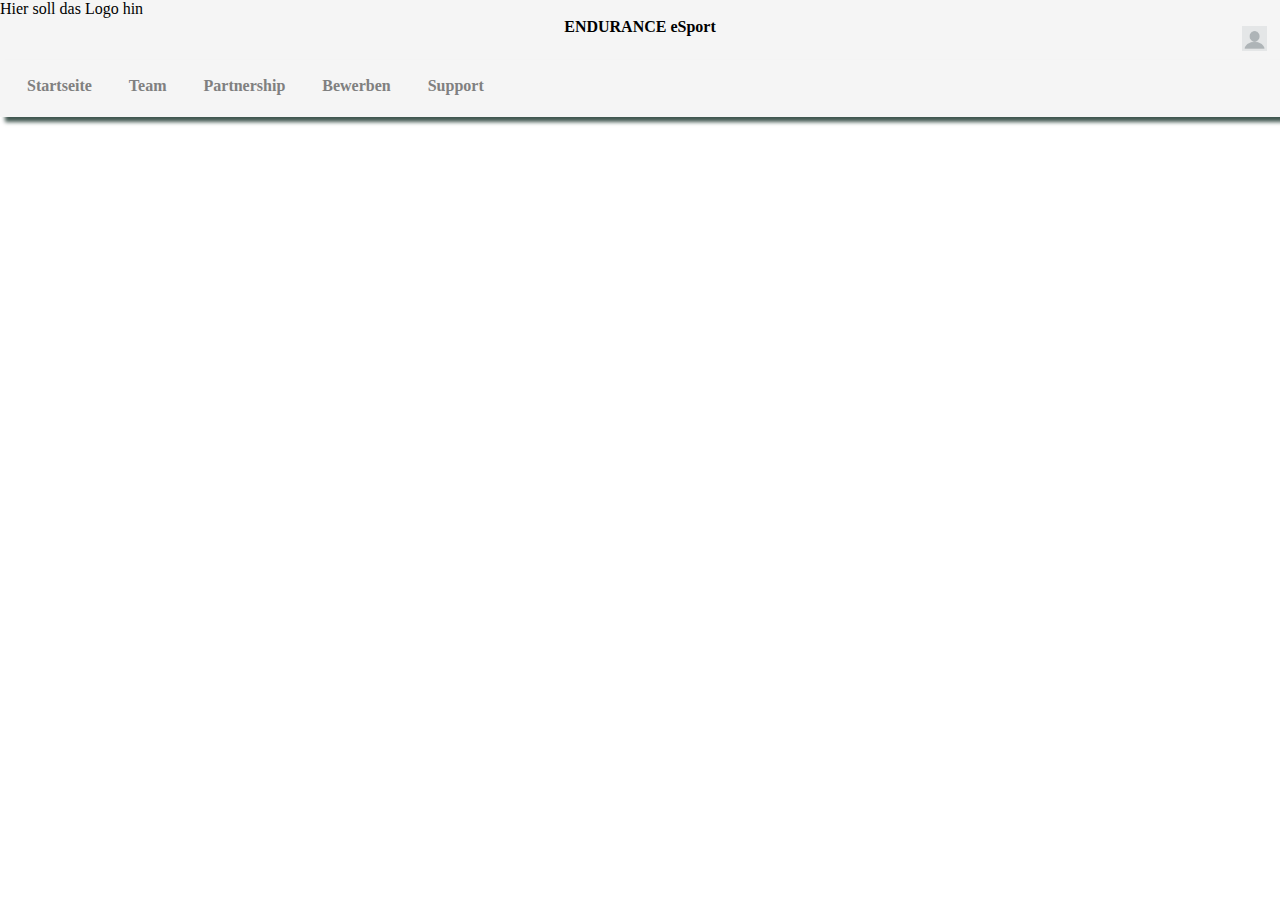
==== bewerben.html @ c7816bdf "." ====
<!DOCTYPE html>
<head lang="de">
    <link rel="stylesheet" href="style.css">
    <title>Endurance Bewerbung</title>
    <meta charset="UTF-8">
</head>
<body>
    <div class="Überschrift"> 
        <p>Hier soll das Logo hin</p>
        <h1 id="EnduranceÜberschrift">ENDURANCE eSport</h1>
        <img id="Profil" src="Profil-Picture.png" alt="Profil">
    </div>
    <ul>
        <table><tr>
        <th><li id="Startseite"><a class="aktiv" href="index.html">Startseite</a></li></th>
        <th><li id="Team"><a class="aktiv" href="team.html">Team</a></li></th>
        <th><li id="Partnership"><a class="aktiv" href="partnership.html">Partnership</a></li></th>
        <th><li id="Bewerben"><a class="aktiv" href="bewerben.html">Bewerben</a></li></th>
        <th><li id="Support"><a class="aktiv" href="support.html">Support</a></li></th>
        </tr></table>
    </ul>
</body>
---- style.css ----
body{
    background-color: white;
    margin: 0;
}
* {
    margin: 0;
    padding: 0;
    border: 0;
    outline: 0;
    font-size: 100%;
    vertical-align: baseline;
    background: transparent;
}
.Überschrift{
    background-color: whitesmoke    ;
    width: 100%;
    height: 7%;
    position: relative;
}
#EnduranceÜberschrift{
    text-align: center;
}
#Profil{
    position: relative;
    margin-left: 97%;
    margin-top: -0.8%;
    margin-bottom: 0.4%;
    width: 2%;
    height: auto;
}
ul{
    list-style-type: none;
    background-color: whitesmoke;
    margin-top: 0%;
    padding: 0;
    width: 100%;
    height: 5%;
    box-shadow: 5px 5px 4px #405750;
    position: relative;
    overflow: auto;
}
li a{
    display: block;
    color: gray;
    padding: 15px 0 0 15px;
    text-decoration: none;
}
#Startseite{
    margin: 0 10px 20px 10px;
}
#Team{
    margin: 0 10px 20px 10px;
}
#Partnership{
    margin: 0 10px 20px 10px;
}
#Bewerben{
    margin: 0 10px 20px 10px;
}
#Support{
    margin: 0 10px 20px 10px;
}
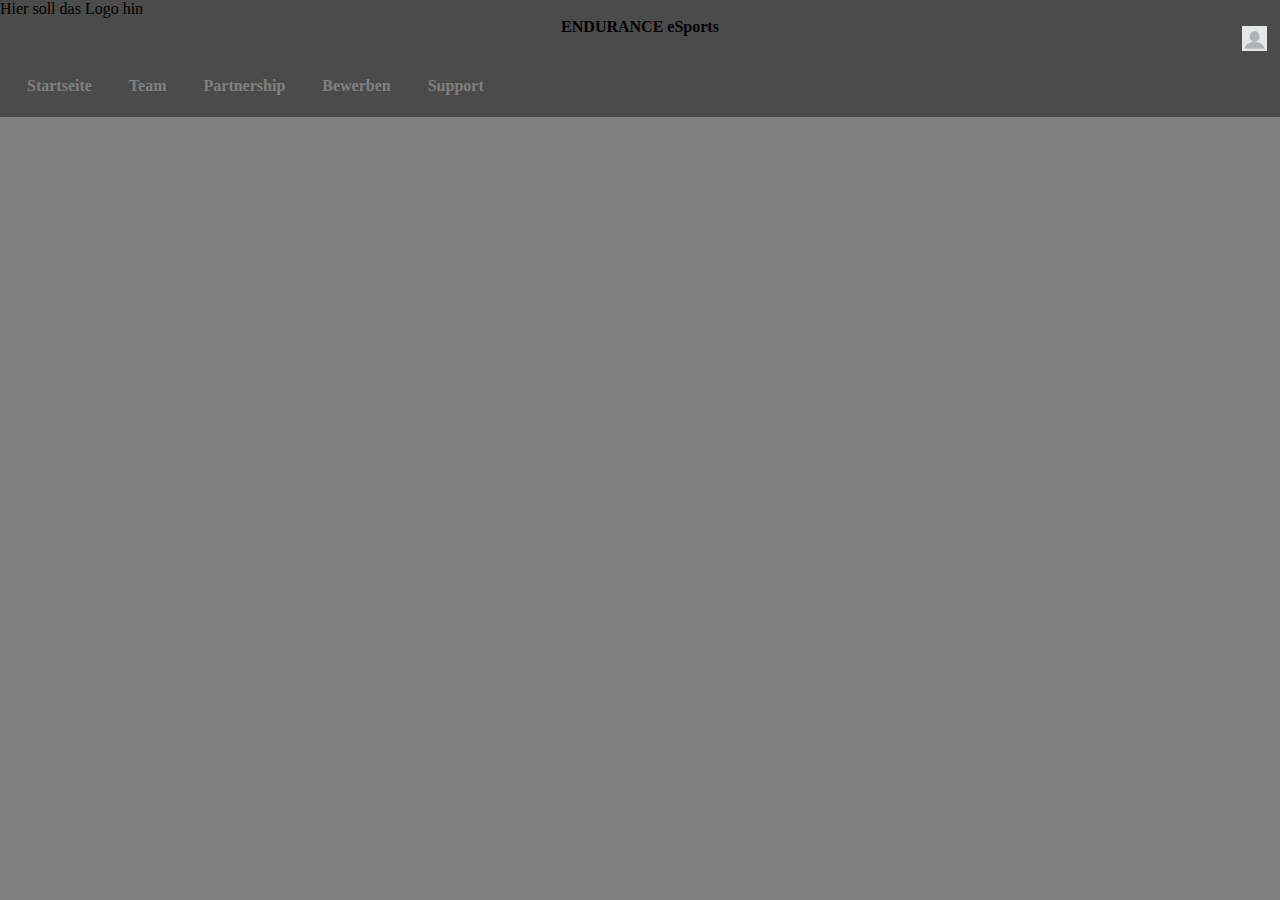
==== commit 71410785: "." ====
--- a/bewerben.html
+++ b/bewerben.html
@@ -1,13 +1,21 @@
 <!DOCTYPE html>
 <head lang="de">
-    <link rel="stylesheet" href="style.css">
-    <title>Endurance Bewerbung</title>
-    <meta charset="UTF-8">
+        <link rel="stylesheet" href="style.css">
+        <link rel="icon" href="end2000.png">
+        <title>Endurance Bewerben</title>
+        <meta charset="UTF-8">
+        <meta name="keywords" content="Gaming, eSport, Mulitgaming, Endurance">
+        <meta name="description" content="Eine Website für Endurance eSport">
+        <meta name="author" content="Tom-Luca Westendorf">
+        <meta name="robots" content="index, follow">
+        <meta name="revisit-after" content="4 month">
+        <meta name="viewport" content="width=device-width, height=device-height, initial-scale=1.0, minimum-scale=1.0">
+        <meta name="google-site-verification" content="vKFxPmnvUQjN7nFaa2XfNOfIGDs4jjRXb7hC9IjEDGo" />
 </head>
 <body>
     <div class="Überschrift"> 
         <p>Hier soll das Logo hin</p>
-        <h1 id="EnduranceÜberschrift">ENDURANCE eSport</h1>
+        <h1 id="EnduranceÜberschrift">ENDURANCE eSports</h1>
         <img id="Profil" src="Profil-Picture.png" alt="Profil">
     </div>
     <ul>
--- a/style.css
+++ b/style.css
@@ -1,6 +1,11 @@
 body{
-    background-color: white;
-    margin: 0;
+    background-color: gray;
+    margin: auto;
+}
+html, body{
+    max-width: 100%;
+    overflow-x: hidden;
+    height: auto!important;
 }
 * {
     margin: 0;
@@ -12,7 +17,7 @@
     background: transparent;
 }
 .Überschrift{
-    background-color: whitesmoke    ;
+    background-color: rgb(75, 75, 75);
     width: 100%;
     height: 7%;
     position: relative;
@@ -30,7 +35,7 @@
 }
 ul{
     list-style-type: none;
-    background-color: whitesmoke;
+    background-color: rgb(75, 75, 75);
     margin-top: 0%;
     padding: 0;
     width: 100%;
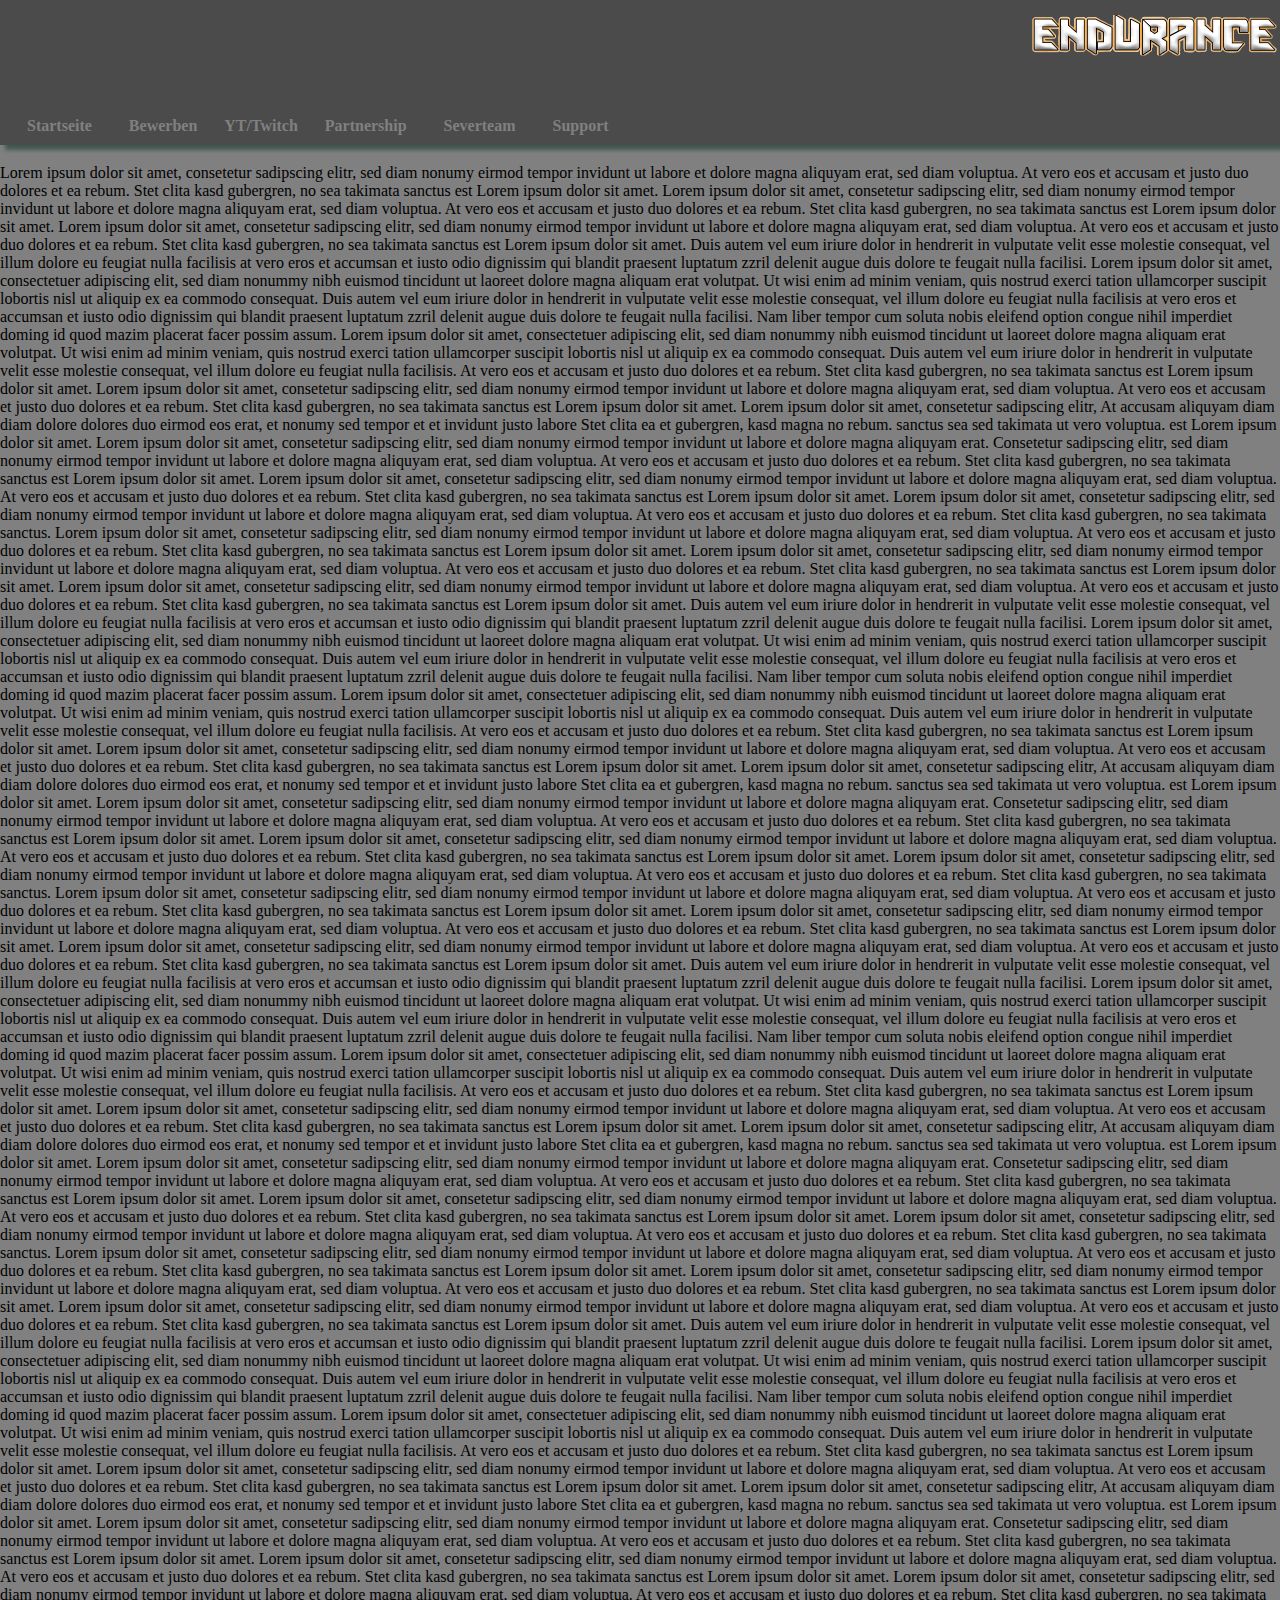
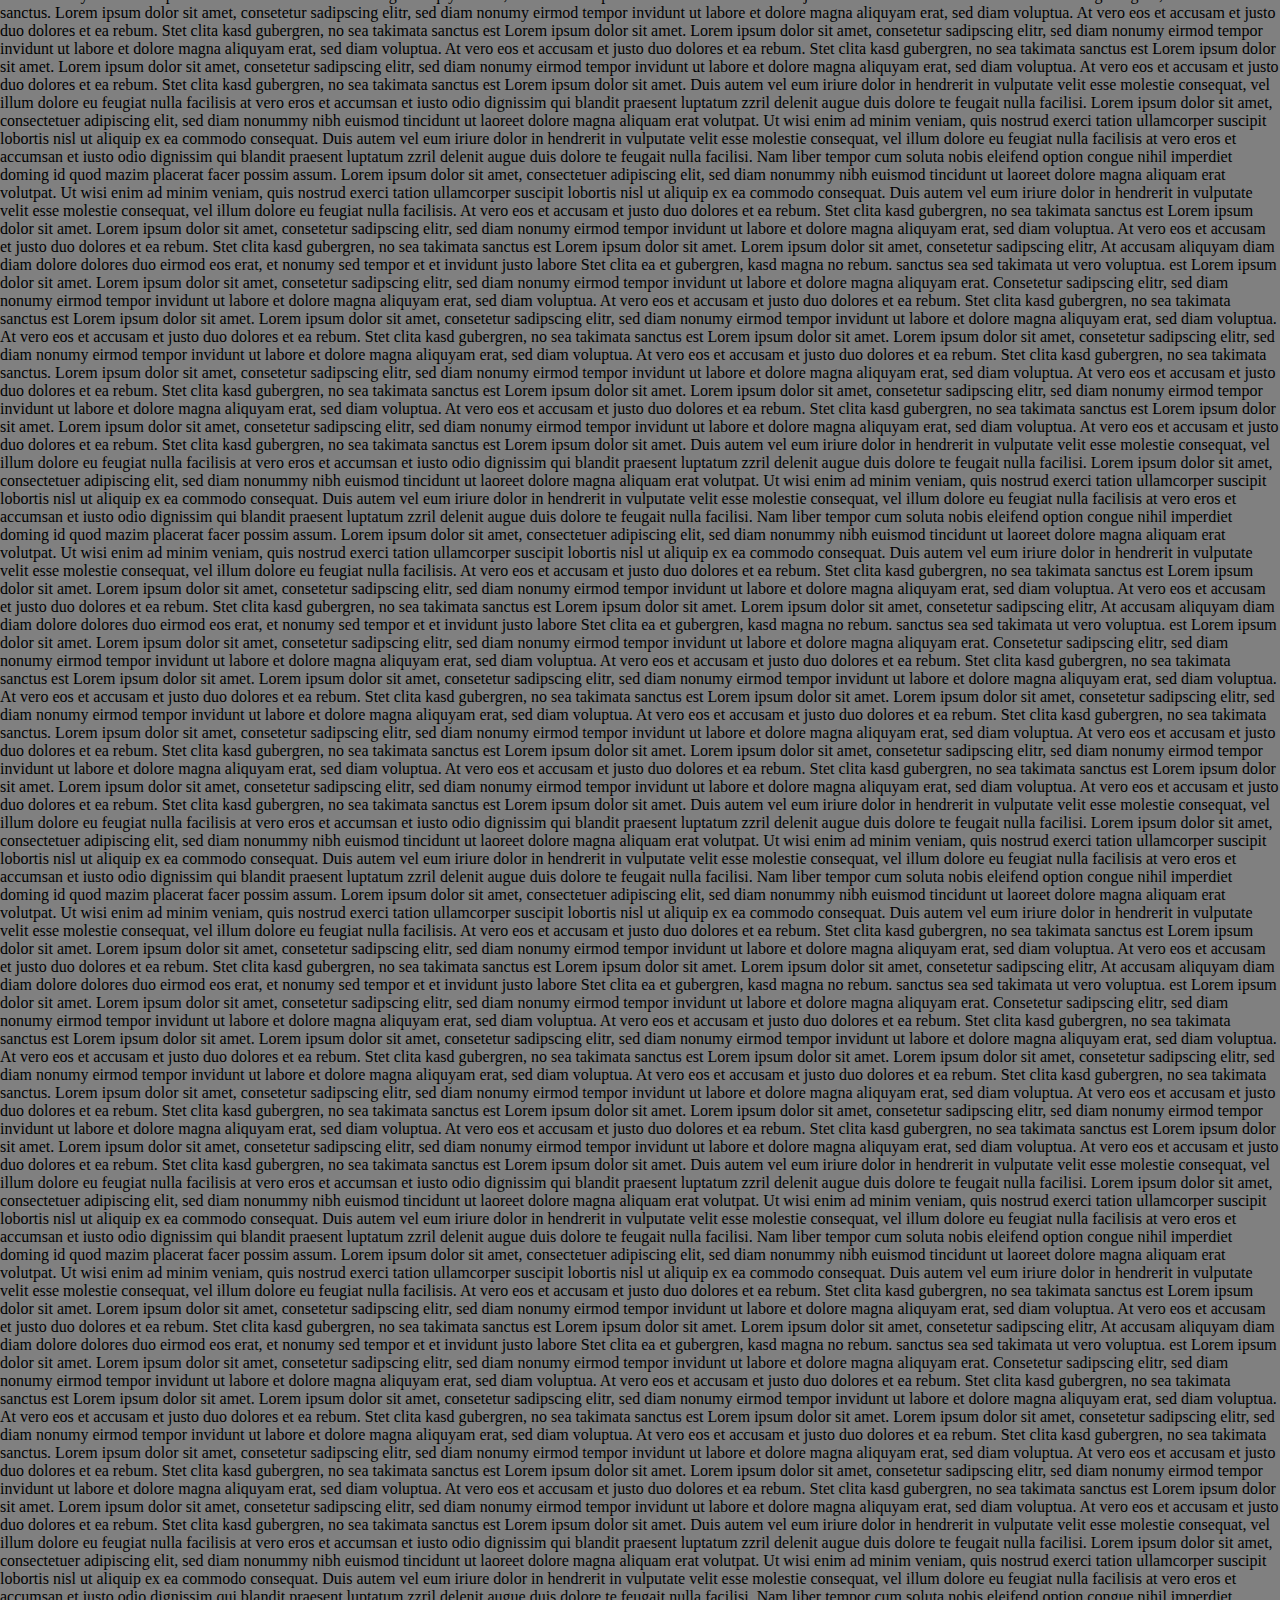
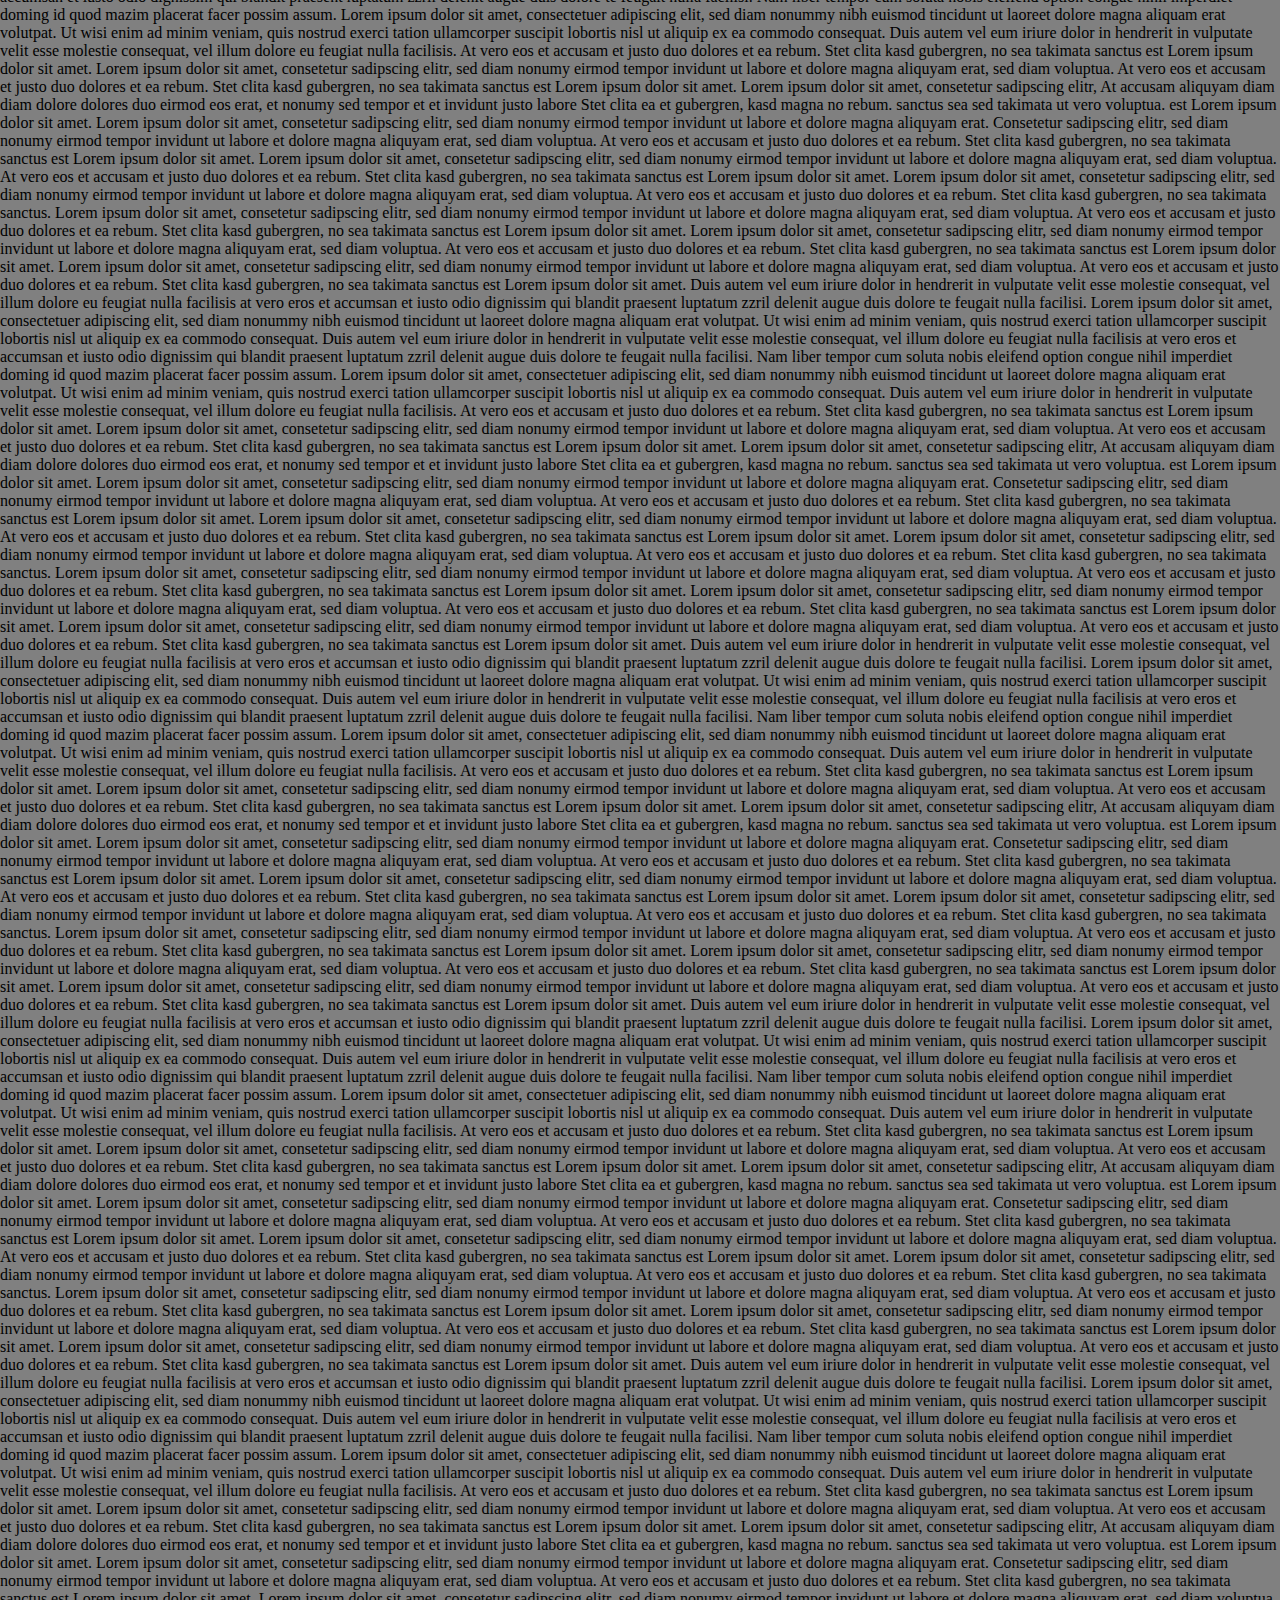
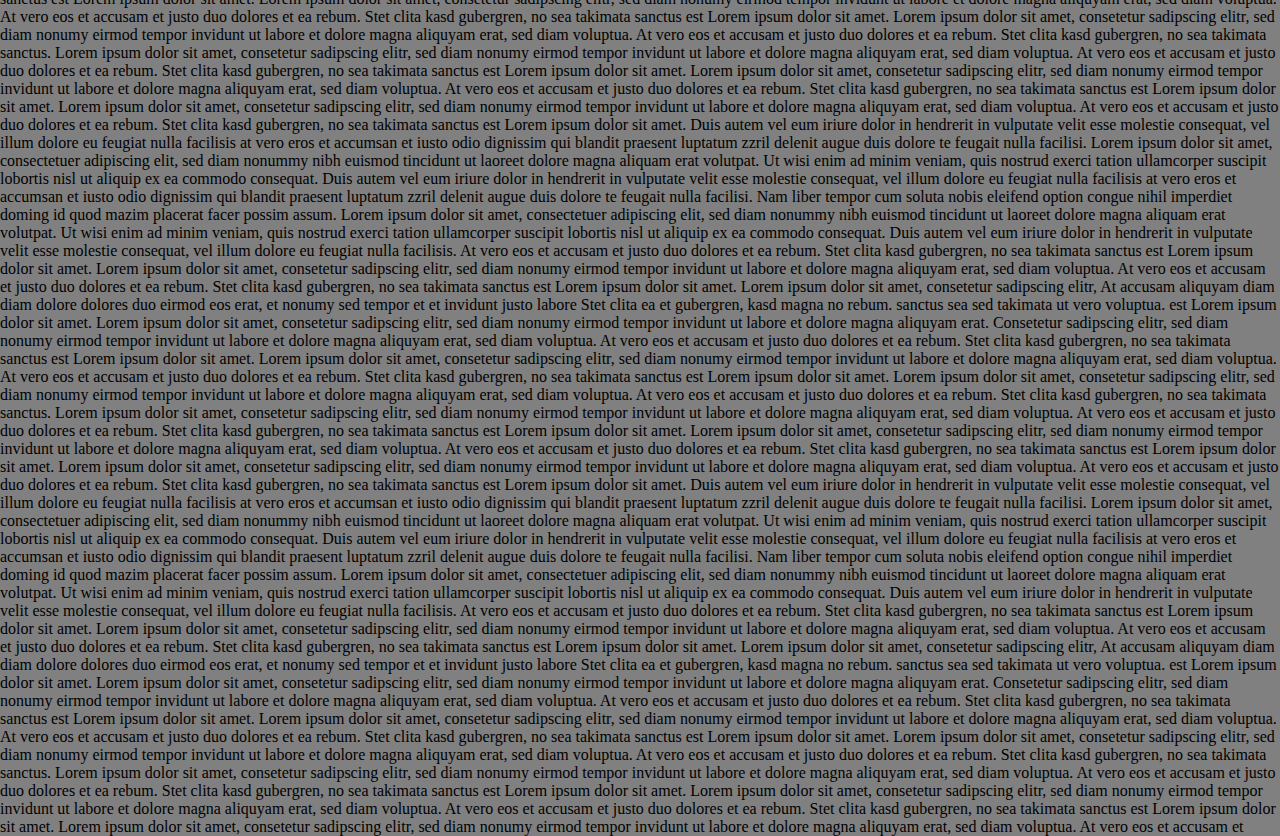
==== commit 58f8fad0: "." ====
--- a/bewerben.html
+++ b/bewerben.html
@@ -14,17 +14,227 @@
 </head>
 <body>
     <div class="Überschrift"> 
-        <p>Hier soll das Logo hin</p>
-        <h1 id="EnduranceÜberschrift">ENDURANCE eSports</h1>
-        <img id="Profil" src="Profil-Picture.png" alt="Profil">
+        <img id="EnduranceÜberschrift" src="endurance_banner2.png" alt="Endurance eSports">
     </div>
     <ul>
         <table><tr>
-        <th><li id="Startseite"><a class="aktiv" href="index.html">Startseite</a></li></th>
-        <th><li id="Team"><a class="aktiv" href="team.html">Team</a></li></th>
-        <th><li id="Partnership"><a class="aktiv" href="partnership.html">Partnership</a></li></th>
-        <th><li id="Bewerben"><a class="aktiv" href="bewerben.html">Bewerben</a></li></th>
-        <th><li id="Support"><a class="aktiv" href="support.html">Support</a></li></th>
+            <th><li id="Startseite"><a class="aktiv" href="index.html">Startseite</a></li></th>
+            <th><li id="Bewerben"><a class="aktiv" href="bewerben.html">Bewerben</a></li></th>
+            <th><li id="Social_Media"><a class="akitv" href="social_media.html">YT/Twitch</a></li></th>    
+            <th><li id="Partnership"><a class="aktiv" href="partnership.html">Partnership</a></li></th>            
+            <th><li id="Team"><a class="aktiv" href="team.html">Severteam</a></li></th>
+            <th><li id="Support"><a class="aktiv" href="support.html">Support</a></li></th>
         </tr></table>
     </ul>
+    <p id="d">Lorem ipsum dolor sit amet, consetetur sadipscing elitr, sed diam nonumy eirmod tempor invidunt ut labore et dolore magna aliquyam erat, sed diam voluptua. At vero eos et accusam et justo duo dolores et ea rebum. Stet clita kasd gubergren, no sea takimata sanctus est Lorem ipsum dolor sit amet. Lorem ipsum dolor sit amet, consetetur sadipscing elitr, sed diam nonumy eirmod tempor invidunt ut labore et dolore magna aliquyam erat, sed diam voluptua. At vero eos et accusam et justo duo dolores et ea rebum. Stet clita kasd gubergren, no sea takimata sanctus est Lorem ipsum dolor sit amet. Lorem ipsum dolor sit amet, consetetur sadipscing elitr, sed diam nonumy eirmod tempor invidunt ut labore et dolore magna aliquyam erat, sed diam voluptua. At vero eos et accusam et justo duo dolores et ea rebum. Stet clita kasd gubergren, no sea takimata sanctus est Lorem ipsum dolor sit amet.   
+
+        Duis autem vel eum iriure dolor in hendrerit in vulputate velit esse molestie consequat, vel illum dolore eu feugiat nulla facilisis at vero eros et accumsan et iusto odio dignissim qui blandit praesent luptatum zzril delenit augue duis dolore te feugait nulla facilisi. Lorem ipsum dolor sit amet, consectetuer adipiscing elit, sed diam nonummy nibh euismod tincidunt ut laoreet dolore magna aliquam erat volutpat.   
+        
+        Ut wisi enim ad minim veniam, quis nostrud exerci tation ullamcorper suscipit lobortis nisl ut aliquip ex ea commodo consequat. Duis autem vel eum iriure dolor in hendrerit in vulputate velit esse molestie consequat, vel illum dolore eu feugiat nulla facilisis at vero eros et accumsan et iusto odio dignissim qui blandit praesent luptatum zzril delenit augue duis dolore te feugait nulla facilisi.   
+        
+        Nam liber tempor cum soluta nobis eleifend option congue nihil imperdiet doming id quod mazim placerat facer possim assum. Lorem ipsum dolor sit amet, consectetuer adipiscing elit, sed diam nonummy nibh euismod tincidunt ut laoreet dolore magna aliquam erat volutpat. Ut wisi enim ad minim veniam, quis nostrud exerci tation ullamcorper suscipit lobortis nisl ut aliquip ex ea commodo consequat.   
+        
+        Duis autem vel eum iriure dolor in hendrerit in vulputate velit esse molestie consequat, vel illum dolore eu feugiat nulla facilisis.   
+        
+        At vero eos et accusam et justo duo dolores et ea rebum. Stet clita kasd gubergren, no sea takimata sanctus est Lorem ipsum dolor sit amet. Lorem ipsum dolor sit amet, consetetur sadipscing elitr, sed diam nonumy eirmod tempor invidunt ut labore et dolore magna aliquyam erat, sed diam voluptua. At vero eos et accusam et justo duo dolores et ea rebum. Stet clita kasd gubergren, no sea takimata sanctus est Lorem ipsum dolor sit amet. Lorem ipsum dolor sit amet, consetetur sadipscing elitr, At accusam aliquyam diam diam dolore dolores duo eirmod eos erat, et nonumy sed tempor et et invidunt justo labore Stet clita ea et gubergren, kasd magna no rebum. sanctus sea sed takimata ut vero voluptua. est Lorem ipsum dolor sit amet. Lorem ipsum dolor sit amet, consetetur sadipscing elitr, sed diam nonumy eirmod tempor invidunt ut labore et dolore magna aliquyam erat.   
+        
+        Consetetur sadipscing elitr, sed diam nonumy eirmod tempor invidunt ut labore et dolore magna aliquyam erat, sed diam voluptua. At vero eos et accusam et justo duo dolores et ea rebum. Stet clita kasd gubergren, no sea takimata sanctus est Lorem ipsum dolor sit amet. Lorem ipsum dolor sit amet, consetetur sadipscing elitr, sed diam nonumy eirmod tempor invidunt ut labore et dolore magna aliquyam erat, sed diam voluptua. At vero eos et accusam et justo duo dolores et ea rebum. Stet clita kasd gubergren, no sea takimata sanctus est Lorem ipsum dolor sit amet. Lorem ipsum dolor sit amet, consetetur sadipscing elitr, sed diam nonumy eirmod tempor invidunt ut labore et dolore magna aliquyam erat, sed diam voluptua. At vero eos et accusam et justo duo dolores et ea rebum. Stet clita kasd gubergren, no sea takimata sanctus.   
+        
+        Lorem ipsum dolor sit amet, consetetur sadipscing elitr, sed diam nonumy eirmod tempor invidunt ut labore et dolore magna aliquyam erat, sed diam voluptua. At vero eos et accusam et justo duo dolores et ea rebum. Stet clita kasd gubergren, no sea takimata sanctus est Lorem ipsum dolor sit amet. Lorem ipsum dolor sit amet, consetetur sadipscing elitr, sed diam nonumy eirmod tempor invidunt ut labore et dolore magna aliquyam erat, sed diam voluptua. At vero eos et accusam et justo duo dolores et ea rebum. Stet clita kasd gubergren, no sea takimata sanctus est Lorem ipsum dolor sit amet. Lorem ipsum dolor sit amet, consetetur sadipscing elitr, sed diam nonumy eirmod tempor invidunt ut labore et dolore magna aliquyam erat, sed diam voluptua. At vero eos et accusam et justo duo dolores et ea rebum. Stet clita kasd gubergren, no sea takimata sanctus est Lorem ipsum dolor sit amet.   
+        
+        Duis autem vel eum iriure dolor in hendrerit in vulputate velit esse molestie consequat, vel illum dolore eu feugiat nulla facilisis at vero eros et accumsan et iusto odio dignissim qui blandit praesent luptatum zzril delenit augue duis dolore te feugait nulla facilisi. Lorem ipsum dolor sit amet, consectetuer adipiscing elit, sed diam nonummy nibh euismod tincidunt ut laoreet dolore magna aliquam erat volutpat.   
+        
+        Ut wisi enim ad minim veniam, quis nostrud exerci tation ullamcorper suscipit lobortis nisl ut aliquip ex ea commodo consequat. Duis autem vel eum iriure dolor in hendrerit in vulputate velit esse molestie consequat, vel illum dolore eu feugiat nulla facilisis at vero eros et accumsan et iusto odio dignissim qui blandit praesent luptatum zzril delenit augue duis dolore te feugait nulla facilisi.   
+        
+        Nam liber tempor cum soluta nobis eleifend option congue nihil imperdiet doming id quod mazim placerat facer possim assum. Lorem ipsum dolor sit amet, consectetuer adipiscing elit, sed diam nonummy nibh euismod tincidunt ut laoreet dolore magna aliquam erat volutpat. Ut wisi enim ad minim veniam, quis nostrud exerci tation ullamcorper suscipit lobortis nisl ut aliquip ex ea commodo consequat.   
+        
+        Duis autem vel eum iriure dolor in hendrerit in vulputate velit esse molestie consequat, vel illum dolore eu feugiat nulla facilisis.   
+        
+        At vero eos et accusam et justo duo dolores et ea rebum. Stet clita kasd gubergren, no sea takimata sanctus est Lorem ipsum dolor sit amet. Lorem ipsum dolor sit amet, consetetur sadipscing elitr, sed diam nonumy eirmod tempor invidunt ut labore et dolore magna aliquyam erat, sed diam voluptua. At vero eos et accusam et justo duo dolores et ea rebum. Stet clita kasd gubergren, no sea takimata sanctus est Lorem ipsum dolor sit amet. Lorem ipsum dolor sit amet, consetetur sadipscing elitr, At accusam aliquyam diam diam dolore dolores duo eirmod eos erat, et nonumy sed tempor et et invidunt justo labore Stet clita ea et gubergren, kasd magna no rebum. sanctus sea sed takimata ut vero voluptua. est Lorem ipsum dolor sit amet. Lorem ipsum dolor sit amet, consetetur sadipscing elitr, sed diam nonumy eirmod tempor invidunt ut labore et dolore magna aliquyam erat.   
+        
+        Consetetur sadipscing elitr, sed diam nonumy eirmod tempor invidunt ut labore et dolore magna aliquyam erat, sed diam voluptua. At vero eos et accusam et justo duo dolores et ea rebum. Stet clita kasd gubergren, no sea takimata sanctus est Lorem ipsum dolor sit amet. Lorem ipsum dolor sit amet, consetetur sadipscing elitr, sed diam nonumy eirmod tempor invidunt ut labore et dolore magna aliquyam erat, sed diam voluptua. At vero eos et accusam et justo duo dolores et ea rebum. Stet clita kasd gubergren, no sea takimata sanctus est Lorem ipsum dolor sit amet. Lorem ipsum dolor sit amet, consetetur sadipscing elitr, sed diam nonumy eirmod tempor invidunt ut labore et dolore magna aliquyam erat, sed diam voluptua. At vero eos et accusam et justo duo dolores et ea rebum. Stet clita kasd gubergren, no sea takimata sanctus.   
+        
+        Lorem ipsum dolor sit amet, consetetur sadipscing elitr, sed diam nonumy eirmod tempor invidunt ut labore et dolore magna aliquyam erat, sed diam voluptua. At vero eos et accusam et justo duo dolores et ea rebum. Stet clita kasd gubergren, no sea takimata sanctus est Lorem ipsum dolor sit amet. Lorem ipsum dolor sit amet, consetetur sadipscing elitr, sed diam nonumy eirmod tempor invidunt ut labore et dolore magna aliquyam erat, sed diam voluptua. At vero eos et accusam et justo duo dolores et ea rebum. Stet clita kasd gubergren, no sea takimata sanctus est Lorem ipsum dolor sit amet. Lorem ipsum dolor sit amet, consetetur sadipscing elitr, sed diam nonumy eirmod tempor invidunt ut labore et dolore magna aliquyam erat, sed diam voluptua. At vero eos et accusam et justo duo dolores et ea rebum. Stet clita kasd gubergren, no sea takimata sanctus est Lorem ipsum dolor sit amet.   
+        
+        Duis autem vel eum iriure dolor in hendrerit in vulputate velit esse molestie consequat, vel illum dolore eu feugiat nulla facilisis at vero eros et accumsan et iusto odio dignissim qui blandit praesent luptatum zzril delenit augue duis dolore te feugait nulla facilisi. Lorem ipsum dolor sit amet, consectetuer adipiscing elit, sed diam nonummy nibh euismod tincidunt ut laoreet dolore magna aliquam erat volutpat.   
+        
+        Ut wisi enim ad minim veniam, quis nostrud exerci tation ullamcorper suscipit lobortis nisl ut aliquip ex ea commodo consequat. Duis autem vel eum iriure dolor in hendrerit in vulputate velit esse molestie consequat, vel illum dolore eu feugiat nulla facilisis at vero eros et accumsan et iusto odio dignissim qui blandit praesent luptatum zzril delenit augue duis dolore te feugait nulla facilisi.   
+        
+        Nam liber tempor cum soluta nobis eleifend option congue nihil imperdiet doming id quod mazim placerat facer possim assum. Lorem ipsum dolor sit amet, consectetuer adipiscing elit, sed diam nonummy nibh euismod tincidunt ut laoreet dolore magna aliquam erat volutpat. Ut wisi enim ad minim veniam, quis nostrud exerci tation ullamcorper suscipit lobortis nisl ut aliquip ex ea commodo consequat.   
+        
+        Duis autem vel eum iriure dolor in hendrerit in vulputate velit esse molestie consequat, vel illum dolore eu feugiat nulla facilisis.   
+        
+        At vero eos et accusam et justo duo dolores et ea rebum. Stet clita kasd gubergren, no sea takimata sanctus est Lorem ipsum dolor sit amet. Lorem ipsum dolor sit amet, consetetur sadipscing elitr, sed diam nonumy eirmod tempor invidunt ut labore et dolore magna aliquyam erat, sed diam voluptua. At vero eos et accusam et justo duo dolores et ea rebum. Stet clita kasd gubergren, no sea takimata sanctus est Lorem ipsum dolor sit amet. Lorem ipsum dolor sit amet, consetetur sadipscing elitr, At accusam aliquyam diam diam dolore dolores duo eirmod eos erat, et nonumy sed tempor et et invidunt justo labore Stet clita ea et gubergren, kasd magna no rebum. sanctus sea sed takimata ut vero voluptua. est Lorem ipsum dolor sit amet. Lorem ipsum dolor sit amet, consetetur sadipscing elitr, sed diam nonumy eirmod tempor invidunt ut labore et dolore magna aliquyam erat.   
+        
+        Consetetur sadipscing elitr, sed diam nonumy eirmod tempor invidunt ut labore et dolore magna aliquyam erat, sed diam voluptua. At vero eos et accusam et justo duo dolores et ea rebum. Stet clita kasd gubergren, no sea takimata sanctus est Lorem ipsum dolor sit amet. Lorem ipsum dolor sit amet, consetetur sadipscing elitr, sed diam nonumy eirmod tempor invidunt ut labore et dolore magna aliquyam erat, sed diam voluptua. At vero eos et accusam et justo duo dolores et ea rebum. Stet clita kasd gubergren, no sea takimata sanctus est Lorem ipsum dolor sit amet. Lorem ipsum dolor sit amet, consetetur sadipscing elitr, sed diam nonumy eirmod tempor invidunt ut labore et dolore magna aliquyam erat, sed diam voluptua. At vero eos et accusam et justo duo dolores et ea rebum. Stet clita kasd gubergren, no sea takimata sanctus.   
+        
+        Lorem ipsum dolor sit amet, consetetur sadipscing elitr, sed diam nonumy eirmod tempor invidunt ut labore et dolore magna aliquyam erat, sed diam voluptua. At vero eos et accusam et justo duo dolores et ea rebum. Stet clita kasd gubergren, no sea takimata sanctus est Lorem ipsum dolor sit amet. Lorem ipsum dolor sit amet, consetetur sadipscing elitr, sed diam nonumy eirmod tempor invidunt ut labore et dolore magna aliquyam erat, sed diam voluptua. At vero eos et accusam et justo duo dolores et ea rebum. Stet clita kasd gubergren, no sea takimata sanctus est Lorem ipsum dolor sit amet. Lorem ipsum dolor sit amet, consetetur sadipscing elitr, sed diam nonumy eirmod tempor invidunt ut labore et dolore magna aliquyam erat, sed diam voluptua. At vero eos et accusam et justo duo dolores et ea rebum. Stet clita kasd gubergren, no sea takimata sanctus est Lorem ipsum dolor sit amet.   
+        
+        Duis autem vel eum iriure dolor in hendrerit in vulputate velit esse molestie consequat, vel illum dolore eu feugiat nulla facilisis at vero eros et accumsan et iusto odio dignissim qui blandit praesent luptatum zzril delenit augue duis dolore te feugait nulla facilisi. Lorem ipsum dolor sit amet, consectetuer adipiscing elit, sed diam nonummy nibh euismod tincidunt ut laoreet dolore magna aliquam erat volutpat.   
+        
+        Ut wisi enim ad minim veniam, quis nostrud exerci tation ullamcorper suscipit lobortis nisl ut aliquip ex ea commodo consequat. Duis autem vel eum iriure dolor in hendrerit in vulputate velit esse molestie consequat, vel illum dolore eu feugiat nulla facilisis at vero eros et accumsan et iusto odio dignissim qui blandit praesent luptatum zzril delenit augue duis dolore te feugait nulla facilisi.   
+        
+        Nam liber tempor cum soluta nobis eleifend option congue nihil imperdiet doming id quod mazim placerat facer possim assum. Lorem ipsum dolor sit amet, consectetuer adipiscing elit, sed diam nonummy nibh euismod tincidunt ut laoreet dolore magna aliquam erat volutpat. Ut wisi enim ad minim veniam, quis nostrud exerci tation ullamcorper suscipit lobortis nisl ut aliquip ex ea commodo consequat.   
+        
+        Duis autem vel eum iriure dolor in hendrerit in vulputate velit esse molestie consequat, vel illum dolore eu feugiat nulla facilisis.   
+        
+        At vero eos et accusam et justo duo dolores et ea rebum. Stet clita kasd gubergren, no sea takimata sanctus est Lorem ipsum dolor sit amet. Lorem ipsum dolor sit amet, consetetur sadipscing elitr, sed diam nonumy eirmod tempor invidunt ut labore et dolore magna aliquyam erat, sed diam voluptua. At vero eos et accusam et justo duo dolores et ea rebum. Stet clita kasd gubergren, no sea takimata sanctus est Lorem ipsum dolor sit amet. Lorem ipsum dolor sit amet, consetetur sadipscing elitr, At accusam aliquyam diam diam dolore dolores duo eirmod eos erat, et nonumy sed tempor et et invidunt justo labore Stet clita ea et gubergren, kasd magna no rebum. sanctus sea sed takimata ut vero voluptua. est Lorem ipsum dolor sit amet. Lorem ipsum dolor sit amet, consetetur sadipscing elitr, sed diam nonumy eirmod tempor invidunt ut labore et dolore magna aliquyam erat.   
+        
+        Consetetur sadipscing elitr, sed diam nonumy eirmod tempor invidunt ut labore et dolore magna aliquyam erat, sed diam voluptua. At vero eos et accusam et justo duo dolores et ea rebum. Stet clita kasd gubergren, no sea takimata sanctus est Lorem ipsum dolor sit amet. Lorem ipsum dolor sit amet, consetetur sadipscing elitr, sed diam nonumy eirmod tempor invidunt ut labore et dolore magna aliquyam erat, sed diam voluptua. At vero eos et accusam et justo duo dolores et ea rebum. Stet clita kasd gubergren, no sea takimata sanctus est Lorem ipsum dolor sit amet. Lorem ipsum dolor sit amet, consetetur sadipscing elitr, sed diam nonumy eirmod tempor invidunt ut labore et dolore magna aliquyam erat, sed diam voluptua. At vero eos et accusam et justo duo dolores et ea rebum. Stet clita kasd gubergren, no sea takimata sanctus.   
+        
+        Lorem ipsum dolor sit amet, consetetur sadipscing elitr, sed diam nonumy eirmod tempor invidunt ut labore et dolore magna aliquyam erat, sed diam voluptua. At vero eos et accusam et justo duo dolores et ea rebum. Stet clita kasd gubergren, no sea takimata sanctus est Lorem ipsum dolor sit amet. Lorem ipsum dolor sit amet, consetetur sadipscing elitr, sed diam nonumy eirmod tempor invidunt ut labore et dolore magna aliquyam erat, sed diam voluptua. At vero eos et accusam et justo duo dolores et ea rebum. Stet clita kasd gubergren, no sea takimata sanctus est Lorem ipsum dolor sit amet. Lorem ipsum dolor sit amet, consetetur sadipscing elitr, sed diam nonumy eirmod tempor invidunt ut labore et dolore magna aliquyam erat, sed diam voluptua. At vero eos et accusam et justo duo dolores et ea rebum. Stet clita kasd gubergren, no sea takimata sanctus est Lorem ipsum dolor sit amet.   
+        
+        Duis autem vel eum iriure dolor in hendrerit in vulputate velit esse molestie consequat, vel illum dolore eu feugiat nulla facilisis at vero eros et accumsan et iusto odio dignissim qui blandit praesent luptatum zzril delenit augue duis dolore te feugait nulla facilisi. Lorem ipsum dolor sit amet, consectetuer adipiscing elit, sed diam nonummy nibh euismod tincidunt ut laoreet dolore magna aliquam erat volutpat.   
+        
+        Ut wisi enim ad minim veniam, quis nostrud exerci tation ullamcorper suscipit lobortis nisl ut aliquip ex ea commodo consequat. Duis autem vel eum iriure dolor in hendrerit in vulputate velit esse molestie consequat, vel illum dolore eu feugiat nulla facilisis at vero eros et accumsan et iusto odio dignissim qui blandit praesent luptatum zzril delenit augue duis dolore te feugait nulla facilisi.   
+        
+        Nam liber tempor cum soluta nobis eleifend option congue nihil imperdiet doming id quod mazim placerat facer possim assum. Lorem ipsum dolor sit amet, consectetuer adipiscing elit, sed diam nonummy nibh euismod tincidunt ut laoreet dolore magna aliquam erat volutpat. Ut wisi enim ad minim veniam, quis nostrud exerci tation ullamcorper suscipit lobortis nisl ut aliquip ex ea commodo consequat.   
+        
+        Duis autem vel eum iriure dolor in hendrerit in vulputate velit esse molestie consequat, vel illum dolore eu feugiat nulla facilisis.   
+        
+        At vero eos et accusam et justo duo dolores et ea rebum. Stet clita kasd gubergren, no sea takimata sanctus est Lorem ipsum dolor sit amet. Lorem ipsum dolor sit amet, consetetur sadipscing elitr, sed diam nonumy eirmod tempor invidunt ut labore et dolore magna aliquyam erat, sed diam voluptua. At vero eos et accusam et justo duo dolores et ea rebum. Stet clita kasd gubergren, no sea takimata sanctus est Lorem ipsum dolor sit amet. Lorem ipsum dolor sit amet, consetetur sadipscing elitr, At accusam aliquyam diam diam dolore dolores duo eirmod eos erat, et nonumy sed tempor et et invidunt justo labore Stet clita ea et gubergren, kasd magna no rebum. sanctus sea sed takimata ut vero voluptua. est Lorem ipsum dolor sit amet. Lorem ipsum dolor sit amet, consetetur sadipscing elitr, sed diam nonumy eirmod tempor invidunt ut labore et dolore magna aliquyam erat.   
+        
+        Consetetur sadipscing elitr, sed diam nonumy eirmod tempor invidunt ut labore et dolore magna aliquyam erat, sed diam voluptua. At vero eos et accusam et justo duo dolores et ea rebum. Stet clita kasd gubergren, no sea takimata sanctus est Lorem ipsum dolor sit amet. Lorem ipsum dolor sit amet, consetetur sadipscing elitr, sed diam nonumy eirmod tempor invidunt ut labore et dolore magna aliquyam erat, sed diam voluptua. At vero eos et accusam et justo duo dolores et ea rebum. Stet clita kasd gubergren, no sea takimata sanctus est Lorem ipsum dolor sit amet. Lorem ipsum dolor sit amet, consetetur sadipscing elitr, sed diam nonumy eirmod tempor invidunt ut labore et dolore magna aliquyam erat, sed diam voluptua. At vero eos et accusam et justo duo dolores et ea rebum. Stet clita kasd gubergren, no sea takimata sanctus.   
+        
+        Lorem ipsum dolor sit amet, consetetur sadipscing elitr, sed diam nonumy eirmod tempor invidunt ut labore et dolore magna aliquyam erat, sed diam voluptua. At vero eos et accusam et justo duo dolores et ea rebum. Stet clita kasd gubergren, no sea takimata sanctus est Lorem ipsum dolor sit amet. Lorem ipsum dolor sit amet, consetetur sadipscing elitr, sed diam nonumy eirmod tempor invidunt ut labore et dolore magna aliquyam erat, sed diam voluptua. At vero eos et accusam et justo duo dolores et ea rebum. Stet clita kasd gubergren, no sea takimata sanctus est Lorem ipsum dolor sit amet. Lorem ipsum dolor sit amet, consetetur sadipscing elitr, sed diam nonumy eirmod tempor invidunt ut labore et dolore magna aliquyam erat, sed diam voluptua. At vero eos et accusam et justo duo dolores et ea rebum. Stet clita kasd gubergren, no sea takimata sanctus est Lorem ipsum dolor sit amet.   
+        
+        Duis autem vel eum iriure dolor in hendrerit in vulputate velit esse molestie consequat, vel illum dolore eu feugiat nulla facilisis at vero eros et accumsan et iusto odio dignissim qui blandit praesent luptatum zzril delenit augue duis dolore te feugait nulla facilisi. Lorem ipsum dolor sit amet, consectetuer adipiscing elit, sed diam nonummy nibh euismod tincidunt ut laoreet dolore magna aliquam erat volutpat.   
+        
+        Ut wisi enim ad minim veniam, quis nostrud exerci tation ullamcorper suscipit lobortis nisl ut aliquip ex ea commodo consequat. Duis autem vel eum iriure dolor in hendrerit in vulputate velit esse molestie consequat, vel illum dolore eu feugiat nulla facilisis at vero eros et accumsan et iusto odio dignissim qui blandit praesent luptatum zzril delenit augue duis dolore te feugait nulla facilisi.   
+        
+        Nam liber tempor cum soluta nobis eleifend option congue nihil imperdiet doming id quod mazim placerat facer possim assum. Lorem ipsum dolor sit amet, consectetuer adipiscing elit, sed diam nonummy nibh euismod tincidunt ut laoreet dolore magna aliquam erat volutpat. Ut wisi enim ad minim veniam, quis nostrud exerci tation ullamcorper suscipit lobortis nisl ut aliquip ex ea commodo consequat.   
+        
+        Duis autem vel eum iriure dolor in hendrerit in vulputate velit esse molestie consequat, vel illum dolore eu feugiat nulla facilisis.   
+        
+        At vero eos et accusam et justo duo dolores et ea rebum. Stet clita kasd gubergren, no sea takimata sanctus est Lorem ipsum dolor sit amet. Lorem ipsum dolor sit amet, consetetur sadipscing elitr, sed diam nonumy eirmod tempor invidunt ut labore et dolore magna aliquyam erat, sed diam voluptua. At vero eos et accusam et justo duo dolores et ea rebum. Stet clita kasd gubergren, no sea takimata sanctus est Lorem ipsum dolor sit amet. Lorem ipsum dolor sit amet, consetetur sadipscing elitr, At accusam aliquyam diam diam dolore dolores duo eirmod eos erat, et nonumy sed tempor et et invidunt justo labore Stet clita ea et gubergren, kasd magna no rebum. sanctus sea sed takimata ut vero voluptua. est Lorem ipsum dolor sit amet. Lorem ipsum dolor sit amet, consetetur sadipscing elitr, sed diam nonumy eirmod tempor invidunt ut labore et dolore magna aliquyam erat.   
+        
+        Consetetur sadipscing elitr, sed diam nonumy eirmod tempor invidunt ut labore et dolore magna aliquyam erat, sed diam voluptua. At vero eos et accusam et justo duo dolores et ea rebum. Stet clita kasd gubergren, no sea takimata sanctus est Lorem ipsum dolor sit amet. Lorem ipsum dolor sit amet, consetetur sadipscing elitr, sed diam nonumy eirmod tempor invidunt ut labore et dolore magna aliquyam erat, sed diam voluptua. At vero eos et accusam et justo duo dolores et ea rebum. Stet clita kasd gubergren, no sea takimata sanctus est Lorem ipsum dolor sit amet. Lorem ipsum dolor sit amet, consetetur sadipscing elitr, sed diam nonumy eirmod tempor invidunt ut labore et dolore magna aliquyam erat, sed diam voluptua. At vero eos et accusam et justo duo dolores et ea rebum. Stet clita kasd gubergren, no sea takimata sanctus.   
+        
+        Lorem ipsum dolor sit amet, consetetur sadipscing elitr, sed diam nonumy eirmod tempor invidunt ut labore et dolore magna aliquyam erat, sed diam voluptua. At vero eos et accusam et justo duo dolores et ea rebum. Stet clita kasd gubergren, no sea takimata sanctus est Lorem ipsum dolor sit amet. Lorem ipsum dolor sit amet, consetetur sadipscing elitr, sed diam nonumy eirmod tempor invidunt ut labore et dolore magna aliquyam erat, sed diam voluptua. At vero eos et accusam et justo duo dolores et ea rebum. Stet clita kasd gubergren, no sea takimata sanctus est Lorem ipsum dolor sit amet. Lorem ipsum dolor sit amet, consetetur sadipscing elitr, sed diam nonumy eirmod tempor invidunt ut labore et dolore magna aliquyam erat, sed diam voluptua. At vero eos et accusam et justo duo dolores et ea rebum. Stet clita kasd gubergren, no sea takimata sanctus est Lorem ipsum dolor sit amet.   
+        
+        Duis autem vel eum iriure dolor in hendrerit in vulputate velit esse molestie consequat, vel illum dolore eu feugiat nulla facilisis at vero eros et accumsan et iusto odio dignissim qui blandit praesent luptatum zzril delenit augue duis dolore te feugait nulla facilisi. Lorem ipsum dolor sit amet, consectetuer adipiscing elit, sed diam nonummy nibh euismod tincidunt ut laoreet dolore magna aliquam erat volutpat.   
+        
+        Ut wisi enim ad minim veniam, quis nostrud exerci tation ullamcorper suscipit lobortis nisl ut aliquip ex ea commodo consequat. Duis autem vel eum iriure dolor in hendrerit in vulputate velit esse molestie consequat, vel illum dolore eu feugiat nulla facilisis at vero eros et accumsan et iusto odio dignissim qui blandit praesent luptatum zzril delenit augue duis dolore te feugait nulla facilisi.   
+        
+        Nam liber tempor cum soluta nobis eleifend option congue nihil imperdiet doming id quod mazim placerat facer possim assum. Lorem ipsum dolor sit amet, consectetuer adipiscing elit, sed diam nonummy nibh euismod tincidunt ut laoreet dolore magna aliquam erat volutpat. Ut wisi enim ad minim veniam, quis nostrud exerci tation ullamcorper suscipit lobortis nisl ut aliquip ex ea commodo consequat.   
+        
+        Duis autem vel eum iriure dolor in hendrerit in vulputate velit esse molestie consequat, vel illum dolore eu feugiat nulla facilisis.   
+        
+        At vero eos et accusam et justo duo dolores et ea rebum. Stet clita kasd gubergren, no sea takimata sanctus est Lorem ipsum dolor sit amet. Lorem ipsum dolor sit amet, consetetur sadipscing elitr, sed diam nonumy eirmod tempor invidunt ut labore et dolore magna aliquyam erat, sed diam voluptua. At vero eos et accusam et justo duo dolores et ea rebum. Stet clita kasd gubergren, no sea takimata sanctus est Lorem ipsum dolor sit amet. Lorem ipsum dolor sit amet, consetetur sadipscing elitr, At accusam aliquyam diam diam dolore dolores duo eirmod eos erat, et nonumy sed tempor et et invidunt justo labore Stet clita ea et gubergren, kasd magna no rebum. sanctus sea sed takimata ut vero voluptua. est Lorem ipsum dolor sit amet. Lorem ipsum dolor sit amet, consetetur sadipscing elitr, sed diam nonumy eirmod tempor invidunt ut labore et dolore magna aliquyam erat.   
+        
+        Consetetur sadipscing elitr, sed diam nonumy eirmod tempor invidunt ut labore et dolore magna aliquyam erat, sed diam voluptua. At vero eos et accusam et justo duo dolores et ea rebum. Stet clita kasd gubergren, no sea takimata sanctus est Lorem ipsum dolor sit amet. Lorem ipsum dolor sit amet, consetetur sadipscing elitr, sed diam nonumy eirmod tempor invidunt ut labore et dolore magna aliquyam erat, sed diam voluptua. At vero eos et accusam et justo duo dolores et ea rebum. Stet clita kasd gubergren, no sea takimata sanctus est Lorem ipsum dolor sit amet. Lorem ipsum dolor sit amet, consetetur sadipscing elitr, sed diam nonumy eirmod tempor invidunt ut labore et dolore magna aliquyam erat, sed diam voluptua. At vero eos et accusam et justo duo dolores et ea rebum. Stet clita kasd gubergren, no sea takimata sanctus.   
+        
+        Lorem ipsum dolor sit amet, consetetur sadipscing elitr, sed diam nonumy eirmod tempor invidunt ut labore et dolore magna aliquyam erat, sed diam voluptua. At vero eos et accusam et justo duo dolores et ea rebum. Stet clita kasd gubergren, no sea takimata sanctus est Lorem ipsum dolor sit amet. Lorem ipsum dolor sit amet, consetetur sadipscing elitr, sed diam nonumy eirmod tempor invidunt ut labore et dolore magna aliquyam erat, sed diam voluptua. At vero eos et accusam et justo duo dolores et ea rebum. Stet clita kasd gubergren, no sea takimata sanctus est Lorem ipsum dolor sit amet. Lorem ipsum dolor sit amet, consetetur sadipscing elitr, sed diam nonumy eirmod tempor invidunt ut labore et dolore magna aliquyam erat, sed diam voluptua. At vero eos et accusam et justo duo dolores et ea rebum. Stet clita kasd gubergren, no sea takimata sanctus est Lorem ipsum dolor sit amet.   
+        
+        Duis autem vel eum iriure dolor in hendrerit in vulputate velit esse molestie consequat, vel illum dolore eu feugiat nulla facilisis at vero eros et accumsan et iusto odio dignissim qui blandit praesent luptatum zzril delenit augue duis dolore te feugait nulla facilisi. Lorem ipsum dolor sit amet, consectetuer adipiscing elit, sed diam nonummy nibh euismod tincidunt ut laoreet dolore magna aliquam erat volutpat.   
+        
+        Ut wisi enim ad minim veniam, quis nostrud exerci tation ullamcorper suscipit lobortis nisl ut aliquip ex ea commodo consequat. Duis autem vel eum iriure dolor in hendrerit in vulputate velit esse molestie consequat, vel illum dolore eu feugiat nulla facilisis at vero eros et accumsan et iusto odio dignissim qui blandit praesent luptatum zzril delenit augue duis dolore te feugait nulla facilisi.   
+        
+        Nam liber tempor cum soluta nobis eleifend option congue nihil imperdiet doming id quod mazim placerat facer possim assum. Lorem ipsum dolor sit amet, consectetuer adipiscing elit, sed diam nonummy nibh euismod tincidunt ut laoreet dolore magna aliquam erat volutpat. Ut wisi enim ad minim veniam, quis nostrud exerci tation ullamcorper suscipit lobortis nisl ut aliquip ex ea commodo consequat.   
+        
+        Duis autem vel eum iriure dolor in hendrerit in vulputate velit esse molestie consequat, vel illum dolore eu feugiat nulla facilisis.   
+        
+        At vero eos et accusam et justo duo dolores et ea rebum. Stet clita kasd gubergren, no sea takimata sanctus est Lorem ipsum dolor sit amet. Lorem ipsum dolor sit amet, consetetur sadipscing elitr, sed diam nonumy eirmod tempor invidunt ut labore et dolore magna aliquyam erat, sed diam voluptua. At vero eos et accusam et justo duo dolores et ea rebum. Stet clita kasd gubergren, no sea takimata sanctus est Lorem ipsum dolor sit amet. Lorem ipsum dolor sit amet, consetetur sadipscing elitr, At accusam aliquyam diam diam dolore dolores duo eirmod eos erat, et nonumy sed tempor et et invidunt justo labore Stet clita ea et gubergren, kasd magna no rebum. sanctus sea sed takimata ut vero voluptua. est Lorem ipsum dolor sit amet. Lorem ipsum dolor sit amet, consetetur sadipscing elitr, sed diam nonumy eirmod tempor invidunt ut labore et dolore magna aliquyam erat.   
+        
+        Consetetur sadipscing elitr, sed diam nonumy eirmod tempor invidunt ut labore et dolore magna aliquyam erat, sed diam voluptua. At vero eos et accusam et justo duo dolores et ea rebum. Stet clita kasd gubergren, no sea takimata sanctus est Lorem ipsum dolor sit amet. Lorem ipsum dolor sit amet, consetetur sadipscing elitr, sed diam nonumy eirmod tempor invidunt ut labore et dolore magna aliquyam erat, sed diam voluptua. At vero eos et accusam et justo duo dolores et ea rebum. Stet clita kasd gubergren, no sea takimata sanctus est Lorem ipsum dolor sit amet. Lorem ipsum dolor sit amet, consetetur sadipscing elitr, sed diam nonumy eirmod tempor invidunt ut labore et dolore magna aliquyam erat, sed diam voluptua. At vero eos et accusam et justo duo dolores et ea rebum. Stet clita kasd gubergren, no sea takimata sanctus.   
+        
+        Lorem ipsum dolor sit amet, consetetur sadipscing elitr, sed diam nonumy eirmod tempor invidunt ut labore et dolore magna aliquyam erat, sed diam voluptua. At vero eos et accusam et justo duo dolores et ea rebum. Stet clita kasd gubergren, no sea takimata sanctus est Lorem ipsum dolor sit amet. Lorem ipsum dolor sit amet, consetetur sadipscing elitr, sed diam nonumy eirmod tempor invidunt ut labore et dolore magna aliquyam erat, sed diam voluptua. At vero eos et accusam et justo duo dolores et ea rebum. Stet clita kasd gubergren, no sea takimata sanctus est Lorem ipsum dolor sit amet. Lorem ipsum dolor sit amet, consetetur sadipscing elitr, sed diam nonumy eirmod tempor invidunt ut labore et dolore magna aliquyam erat, sed diam voluptua. At vero eos et accusam et justo duo dolores et ea rebum. Stet clita kasd gubergren, no sea takimata sanctus est Lorem ipsum dolor sit amet.   
+        
+        Duis autem vel eum iriure dolor in hendrerit in vulputate velit esse molestie consequat, vel illum dolore eu feugiat nulla facilisis at vero eros et accumsan et iusto odio dignissim qui blandit praesent luptatum zzril delenit augue duis dolore te feugait nulla facilisi. Lorem ipsum dolor sit amet, consectetuer adipiscing elit, sed diam nonummy nibh euismod tincidunt ut laoreet dolore magna aliquam erat volutpat.   
+        
+        Ut wisi enim ad minim veniam, quis nostrud exerci tation ullamcorper suscipit lobortis nisl ut aliquip ex ea commodo consequat. Duis autem vel eum iriure dolor in hendrerit in vulputate velit esse molestie consequat, vel illum dolore eu feugiat nulla facilisis at vero eros et accumsan et iusto odio dignissim qui blandit praesent luptatum zzril delenit augue duis dolore te feugait nulla facilisi.   
+        
+        Nam liber tempor cum soluta nobis eleifend option congue nihil imperdiet doming id quod mazim placerat facer possim assum. Lorem ipsum dolor sit amet, consectetuer adipiscing elit, sed diam nonummy nibh euismod tincidunt ut laoreet dolore magna aliquam erat volutpat. Ut wisi enim ad minim veniam, quis nostrud exerci tation ullamcorper suscipit lobortis nisl ut aliquip ex ea commodo consequat.   
+        
+        Duis autem vel eum iriure dolor in hendrerit in vulputate velit esse molestie consequat, vel illum dolore eu feugiat nulla facilisis.   
+        
+        At vero eos et accusam et justo duo dolores et ea rebum. Stet clita kasd gubergren, no sea takimata sanctus est Lorem ipsum dolor sit amet. Lorem ipsum dolor sit amet, consetetur sadipscing elitr, sed diam nonumy eirmod tempor invidunt ut labore et dolore magna aliquyam erat, sed diam voluptua. At vero eos et accusam et justo duo dolores et ea rebum. Stet clita kasd gubergren, no sea takimata sanctus est Lorem ipsum dolor sit amet. Lorem ipsum dolor sit amet, consetetur sadipscing elitr, At accusam aliquyam diam diam dolore dolores duo eirmod eos erat, et nonumy sed tempor et et invidunt justo labore Stet clita ea et gubergren, kasd magna no rebum. sanctus sea sed takimata ut vero voluptua. est Lorem ipsum dolor sit amet. Lorem ipsum dolor sit amet, consetetur sadipscing elitr, sed diam nonumy eirmod tempor invidunt ut labore et dolore magna aliquyam erat.   
+        
+        Consetetur sadipscing elitr, sed diam nonumy eirmod tempor invidunt ut labore et dolore magna aliquyam erat, sed diam voluptua. At vero eos et accusam et justo duo dolores et ea rebum. Stet clita kasd gubergren, no sea takimata sanctus est Lorem ipsum dolor sit amet. Lorem ipsum dolor sit amet, consetetur sadipscing elitr, sed diam nonumy eirmod tempor invidunt ut labore et dolore magna aliquyam erat, sed diam voluptua. At vero eos et accusam et justo duo dolores et ea rebum. Stet clita kasd gubergren, no sea takimata sanctus est Lorem ipsum dolor sit amet. Lorem ipsum dolor sit amet, consetetur sadipscing elitr, sed diam nonumy eirmod tempor invidunt ut labore et dolore magna aliquyam erat, sed diam voluptua. At vero eos et accusam et justo duo dolores et ea rebum. Stet clita kasd gubergren, no sea takimata sanctus.   
+        
+        Lorem ipsum dolor sit amet, consetetur sadipscing elitr, sed diam nonumy eirmod tempor invidunt ut labore et dolore magna aliquyam erat, sed diam voluptua. At vero eos et accusam et justo duo dolores et ea rebum. Stet clita kasd gubergren, no sea takimata sanctus est Lorem ipsum dolor sit amet. Lorem ipsum dolor sit amet, consetetur sadipscing elitr, sed diam nonumy eirmod tempor invidunt ut labore et dolore magna aliquyam erat, sed diam voluptua. At vero eos et accusam et justo duo dolores et ea rebum. Stet clita kasd gubergren, no sea takimata sanctus est Lorem ipsum dolor sit amet. Lorem ipsum dolor sit amet, consetetur sadipscing elitr, sed diam nonumy eirmod tempor invidunt ut labore et dolore magna aliquyam erat, sed diam voluptua. At vero eos et accusam et justo duo dolores et ea rebum. Stet clita kasd gubergren, no sea takimata sanctus est Lorem ipsum dolor sit amet.   
+        
+        Duis autem vel eum iriure dolor in hendrerit in vulputate velit esse molestie consequat, vel illum dolore eu feugiat nulla facilisis at vero eros et accumsan et iusto odio dignissim qui blandit praesent luptatum zzril delenit augue duis dolore te feugait nulla facilisi. Lorem ipsum dolor sit amet, consectetuer adipiscing elit, sed diam nonummy nibh euismod tincidunt ut laoreet dolore magna aliquam erat volutpat.   
+        
+        Ut wisi enim ad minim veniam, quis nostrud exerci tation ullamcorper suscipit lobortis nisl ut aliquip ex ea commodo consequat. Duis autem vel eum iriure dolor in hendrerit in vulputate velit esse molestie consequat, vel illum dolore eu feugiat nulla facilisis at vero eros et accumsan et iusto odio dignissim qui blandit praesent luptatum zzril delenit augue duis dolore te feugait nulla facilisi.   
+        
+        Nam liber tempor cum soluta nobis eleifend option congue nihil imperdiet doming id quod mazim placerat facer possim assum. Lorem ipsum dolor sit amet, consectetuer adipiscing elit, sed diam nonummy nibh euismod tincidunt ut laoreet dolore magna aliquam erat volutpat. Ut wisi enim ad minim veniam, quis nostrud exerci tation ullamcorper suscipit lobortis nisl ut aliquip ex ea commodo consequat.   
+        
+        Duis autem vel eum iriure dolor in hendrerit in vulputate velit esse molestie consequat, vel illum dolore eu feugiat nulla facilisis.   
+        
+        At vero eos et accusam et justo duo dolores et ea rebum. Stet clita kasd gubergren, no sea takimata sanctus est Lorem ipsum dolor sit amet. Lorem ipsum dolor sit amet, consetetur sadipscing elitr, sed diam nonumy eirmod tempor invidunt ut labore et dolore magna aliquyam erat, sed diam voluptua. At vero eos et accusam et justo duo dolores et ea rebum. Stet clita kasd gubergren, no sea takimata sanctus est Lorem ipsum dolor sit amet. Lorem ipsum dolor sit amet, consetetur sadipscing elitr, At accusam aliquyam diam diam dolore dolores duo eirmod eos erat, et nonumy sed tempor et et invidunt justo labore Stet clita ea et gubergren, kasd magna no rebum. sanctus sea sed takimata ut vero voluptua. est Lorem ipsum dolor sit amet. Lorem ipsum dolor sit amet, consetetur sadipscing elitr, sed diam nonumy eirmod tempor invidunt ut labore et dolore magna aliquyam erat.   
+        
+        Consetetur sadipscing elitr, sed diam nonumy eirmod tempor invidunt ut labore et dolore magna aliquyam erat, sed diam voluptua. At vero eos et accusam et justo duo dolores et ea rebum. Stet clita kasd gubergren, no sea takimata sanctus est Lorem ipsum dolor sit amet. Lorem ipsum dolor sit amet, consetetur sadipscing elitr, sed diam nonumy eirmod tempor invidunt ut labore et dolore magna aliquyam erat, sed diam voluptua. At vero eos et accusam et justo duo dolores et ea rebum. Stet clita kasd gubergren, no sea takimata sanctus est Lorem ipsum dolor sit amet. Lorem ipsum dolor sit amet, consetetur sadipscing elitr, sed diam nonumy eirmod tempor invidunt ut labore et dolore magna aliquyam erat, sed diam voluptua. At vero eos et accusam et justo duo dolores et ea rebum. Stet clita kasd gubergren, no sea takimata sanctus.   
+        
+        Lorem ipsum dolor sit amet, consetetur sadipscing elitr, sed diam nonumy eirmod tempor invidunt ut labore et dolore magna aliquyam erat, sed diam voluptua. At vero eos et accusam et justo duo dolores et ea rebum. Stet clita kasd gubergren, no sea takimata sanctus est Lorem ipsum dolor sit amet. Lorem ipsum dolor sit amet, consetetur sadipscing elitr, sed diam nonumy eirmod tempor invidunt ut labore et dolore magna aliquyam erat, sed diam voluptua. At vero eos et accusam et justo duo dolores et ea rebum. Stet clita kasd gubergren, no sea takimata sanctus est Lorem ipsum dolor sit amet. Lorem ipsum dolor sit amet, consetetur sadipscing elitr, sed diam nonumy eirmod tempor invidunt ut labore et dolore magna aliquyam erat, sed diam voluptua. At vero eos et accusam et justo duo dolores et ea rebum. Stet clita kasd gubergren, no sea takimata sanctus est Lorem ipsum dolor sit amet.   
+        
+        Duis autem vel eum iriure dolor in hendrerit in vulputate velit esse molestie consequat, vel illum dolore eu feugiat nulla facilisis at vero eros et accumsan et iusto odio dignissim qui blandit praesent luptatum zzril delenit augue duis dolore te feugait nulla facilisi. Lorem ipsum dolor sit amet, consectetuer adipiscing elit, sed diam nonummy nibh euismod tincidunt ut laoreet dolore magna aliquam erat volutpat.   
+        
+        Ut wisi enim ad minim veniam, quis nostrud exerci tation ullamcorper suscipit lobortis nisl ut aliquip ex ea commodo consequat. Duis autem vel eum iriure dolor in hendrerit in vulputate velit esse molestie consequat, vel illum dolore eu feugiat nulla facilisis at vero eros et accumsan et iusto odio dignissim qui blandit praesent luptatum zzril delenit augue duis dolore te feugait nulla facilisi.   
+        
+        Nam liber tempor cum soluta nobis eleifend option congue nihil imperdiet doming id quod mazim placerat facer possim assum. Lorem ipsum dolor sit amet, consectetuer adipiscing elit, sed diam nonummy nibh euismod tincidunt ut laoreet dolore magna aliquam erat volutpat. Ut wisi enim ad minim veniam, quis nostrud exerci tation ullamcorper suscipit lobortis nisl ut aliquip ex ea commodo consequat.   
+        
+        Duis autem vel eum iriure dolor in hendrerit in vulputate velit esse molestie consequat, vel illum dolore eu feugiat nulla facilisis.   
+        
+        At vero eos et accusam et justo duo dolores et ea rebum. Stet clita kasd gubergren, no sea takimata sanctus est Lorem ipsum dolor sit amet. Lorem ipsum dolor sit amet, consetetur sadipscing elitr, sed diam nonumy eirmod tempor invidunt ut labore et dolore magna aliquyam erat, sed diam voluptua. At vero eos et accusam et justo duo dolores et ea rebum. Stet clita kasd gubergren, no sea takimata sanctus est Lorem ipsum dolor sit amet. Lorem ipsum dolor sit amet, consetetur sadipscing elitr, At accusam aliquyam diam diam dolore dolores duo eirmod eos erat, et nonumy sed tempor et et invidunt justo labore Stet clita ea et gubergren, kasd magna no rebum. sanctus sea sed takimata ut vero voluptua. est Lorem ipsum dolor sit amet. Lorem ipsum dolor sit amet, consetetur sadipscing elitr, sed diam nonumy eirmod tempor invidunt ut labore et dolore magna aliquyam erat.   
+        
+        Consetetur sadipscing elitr, sed diam nonumy eirmod tempor invidunt ut labore et dolore magna aliquyam erat, sed diam voluptua. At vero eos et accusam et justo duo dolores et ea rebum. Stet clita kasd gubergren, no sea takimata sanctus est Lorem ipsum dolor sit amet. Lorem ipsum dolor sit amet, consetetur sadipscing elitr, sed diam nonumy eirmod tempor invidunt ut labore et dolore magna aliquyam erat, sed diam voluptua. At vero eos et accusam et justo duo dolores et ea rebum. Stet clita kasd gubergren, no sea takimata sanctus est Lorem ipsum dolor sit amet. Lorem ipsum dolor sit amet, consetetur sadipscing elitr, sed diam nonumy eirmod tempor invidunt ut labore et dolore magna aliquyam erat, sed diam voluptua. At vero eos et accusam et justo duo dolores et ea rebum. Stet clita kasd gubergren, no sea takimata sanctus.   
+        
+        Lorem ipsum dolor sit amet, consetetur sadipscing elitr, sed diam nonumy eirmod tempor invidunt ut labore et dolore magna aliquyam erat, sed diam voluptua. At vero eos et accusam et justo duo dolores et ea rebum. Stet clita kasd gubergren, no sea takimata sanctus est Lorem ipsum dolor sit amet. Lorem ipsum dolor sit amet, consetetur sadipscing elitr, sed diam nonumy eirmod tempor invidunt ut labore et dolore magna aliquyam erat, sed diam voluptua. At vero eos et accusam et justo duo dolores et ea rebum. Stet clita kasd gubergren, no sea takimata sanctus est Lorem ipsum dolor sit amet. Lorem ipsum dolor sit amet, consetetur sadipscing elitr, sed diam nonumy eirmod tempor invidunt ut labore et dolore magna aliquyam erat, sed diam voluptua. At vero eos et accusam et justo duo dolores et ea rebum. Stet clita kasd gubergren, no sea takimata sanctus est Lorem ipsum dolor sit amet.   
+        
+        Duis autem vel eum iriure dolor in hendrerit in vulputate velit esse molestie consequat, vel illum dolore eu feugiat nulla facilisis at vero eros et accumsan et iusto odio dignissim qui blandit praesent luptatum zzril delenit augue duis dolore te feugait nulla facilisi. Lorem ipsum dolor sit amet, consectetuer adipiscing elit, sed diam nonummy nibh euismod tincidunt ut laoreet dolore magna aliquam erat volutpat.   
+        
+        Ut wisi enim ad minim veniam, quis nostrud exerci tation ullamcorper suscipit lobortis nisl ut aliquip ex ea commodo consequat. Duis autem vel eum iriure dolor in hendrerit in vulputate velit esse molestie consequat, vel illum dolore eu feugiat nulla facilisis at vero eros et accumsan et iusto odio dignissim qui blandit praesent luptatum zzril delenit augue duis dolore te feugait nulla facilisi.   
+        
+        Nam liber tempor cum soluta nobis eleifend option congue nihil imperdiet doming id quod mazim placerat facer possim assum. Lorem ipsum dolor sit amet, consectetuer adipiscing elit, sed diam nonummy nibh euismod tincidunt ut laoreet dolore magna aliquam erat volutpat. Ut wisi enim ad minim veniam, quis nostrud exerci tation ullamcorper suscipit lobortis nisl ut aliquip ex ea commodo consequat.   
+        
+        Duis autem vel eum iriure dolor in hendrerit in vulputate velit esse molestie consequat, vel illum dolore eu feugiat nulla facilisis.   
+        
+        At vero eos et accusam et justo duo dolores et ea rebum. Stet clita kasd gubergren, no sea takimata sanctus est Lorem ipsum dolor sit amet. Lorem ipsum dolor sit amet, consetetur sadipscing elitr, sed diam nonumy eirmod tempor invidunt ut labore et dolore magna aliquyam erat, sed diam voluptua. At vero eos et accusam et justo duo dolores et ea rebum. Stet clita kasd gubergren, no sea takimata sanctus est Lorem ipsum dolor sit amet. Lorem ipsum dolor sit amet, consetetur sadipscing elitr, At accusam aliquyam diam diam dolore dolores duo eirmod eos erat, et nonumy sed tempor et et invidunt justo labore Stet clita ea et gubergren, kasd magna no rebum. sanctus sea sed takimata ut vero voluptua. est Lorem ipsum dolor sit amet. Lorem ipsum dolor sit amet, consetetur sadipscing elitr, sed diam nonumy eirmod tempor invidunt ut labore et dolore magna aliquyam erat.   
+        
+        Consetetur sadipscing elitr, sed diam nonumy eirmod tempor invidunt ut labore et dolore magna aliquyam erat, sed diam voluptua. At vero eos et accusam et justo duo dolores et ea rebum. Stet clita kasd gubergren, no sea takimata sanctus est Lorem ipsum dolor sit amet. Lorem ipsum dolor sit amet, consetetur sadipscing elitr, sed diam nonumy eirmod tempor invidunt ut labore et dolore magna aliquyam erat, sed diam voluptua. At vero eos et accusam et justo duo dolores et ea rebum. Stet clita kasd gubergren, no sea takimata sanctus est Lorem ipsum dolor sit amet. Lorem ipsum dolor sit amet, consetetur sadipscing elitr, sed diam nonumy eirmod tempor invidunt ut labore et dolore magna aliquyam erat, sed diam voluptua. At vero eos et accusam et justo duo dolores et ea rebum. Stet clita kasd gubergren, no sea takimata sanctus.   
+        
+        Lorem ipsum dolor sit amet, consetetur sadipscing elitr, sed diam nonumy eirmod tempor invidunt ut labore et dolore magna aliquyam erat, sed diam voluptua. At vero eos et accusam et justo duo dolores et ea rebum. Stet clita kasd gubergren, no sea takimata sanctus est Lorem ipsum dolor sit amet. Lorem ipsum dolor sit amet, consetetur sadipscing elitr, sed diam nonumy eirmod tempor invidunt ut labore et dolore magna aliquyam erat, sed diam voluptua. At vero eos et accusam et justo duo dolores et ea rebum. Stet clita kasd gubergren, no sea takimata sanctus est Lorem ipsum dolor sit amet. Lorem ipsum dolor sit amet, consetetur sadipscing elitr, sed diam nonumy eirmod tempor invidunt ut labore et dolore magna aliquyam erat, sed diam voluptua. At vero eos et accusam et justo duo dolores et ea rebum. Stet clita kasd gubergren, no sea takimata sanctus est Lorem ipsum dolor sit amet.   
+        
+        Duis autem vel eum iriure dolor in hendrerit in vulputate velit esse molestie consequat, vel illum dolore eu feugiat nulla facilisis at vero eros et accumsan et iusto odio dignissim qui blandit praesent luptatum zzril delenit augue duis dolore te feugait nulla facilisi. Lorem ipsum dolor sit amet, consectetuer adipiscing elit, sed diam nonummy nibh euismod tincidunt ut laoreet dolore magna aliquam erat volutpat.   
+        
+        Ut wisi enim ad minim veniam, quis nostrud exerci tation ullamcorper suscipit lobortis nisl ut aliquip ex ea commodo consequat. Duis autem vel eum iriure dolor in hendrerit in vulputate velit esse molestie consequat, vel illum dolore eu feugiat nulla facilisis at vero eros et accumsan et iusto odio dignissim qui blandit praesent luptatum zzril delenit augue duis dolore te feugait nulla facilisi.   
+        
+        Nam liber tempor cum soluta nobis eleifend option congue nihil imperdiet doming id quod mazim placerat facer possim assum. Lorem ipsum dolor sit amet, consectetuer adipiscing elit, sed diam nonummy nibh euismod tincidunt ut laoreet dolore magna aliquam erat volutpat. Ut wisi enim ad minim veniam, quis nostrud exerci tation ullamcorper suscipit lobortis nisl ut aliquip ex ea commodo consequat.   
+        
+        Duis autem vel eum iriure dolor in hendrerit in vulputate velit esse molestie consequat, vel illum dolore eu feugiat nulla facilisis.   
+        
+        At vero eos et accusam et justo duo dolores et ea rebum. Stet clita kasd gubergren, no sea takimata sanctus est Lorem ipsum dolor sit amet. Lorem ipsum dolor sit amet, consetetur sadipscing elitr, sed diam nonumy eirmod tempor invidunt ut labore et dolore magna aliquyam erat, sed diam voluptua. At vero eos et accusam et justo duo dolores et ea rebum. Stet clita kasd gubergren, no sea takimata sanctus est Lorem ipsum dolor sit amet. Lorem ipsum dolor sit amet, consetetur sadipscing elitr, At accusam aliquyam diam diam dolore dolores duo eirmod eos erat, et nonumy sed tempor et et invidunt justo labore Stet clita ea et gubergren, kasd magna no rebum. sanctus sea sed takimata ut vero voluptua. est Lorem ipsum dolor sit amet. Lorem ipsum dolor sit amet, consetetur sadipscing elitr, sed diam nonumy eirmod tempor invidunt ut labore et dolore magna aliquyam erat.   
+        
+        Consetetur sadipscing elitr, sed diam nonumy eirmod tempor invidunt ut labore et dolore magna aliquyam erat, sed diam voluptua. At vero eos et accusam et justo duo dolores et ea rebum. Stet clita kasd gubergren, no sea takimata sanctus est Lorem ipsum dolor sit amet. Lorem ipsum dolor sit amet, consetetur sadipscing elitr, sed diam nonumy eirmod tempor invidunt ut labore et dolore magna aliquyam erat, sed diam voluptua. At vero eos et accusam et justo duo dolores et ea rebum. Stet clita kasd gubergren, no sea takimata sanctus est Lorem ipsum dolor sit amet. Lorem ipsum dolor sit amet, consetetur sadipscing elitr, sed diam nonumy eirmod tempor invidunt ut labore et dolore magna aliquyam erat, sed diam voluptua. At vero eos et accusam et justo duo dolores et ea rebum. Stet clita kasd gubergren, no sea takimata sanctus.   
+        
+        Lorem ipsum dolor sit amet, consetetur sadipscing elitr, sed diam nonumy eirmod tempor invidunt ut labore et dolore magna aliquyam erat, sed diam voluptua. At vero eos et accusam et justo duo dolores et ea rebum. Stet clita kasd gubergren, no sea takimata sanctus est Lorem ipsum dolor sit amet. Lorem ipsum dolor sit amet, consetetur sadipscing elitr, sed diam nonumy eirmod tempor invidunt ut labore et dolore magna aliquyam erat, sed diam voluptua. At vero eos et accusam et justo duo dolores et ea rebum. Stet clita kasd gubergren, no sea takimata sanctus est Lorem ipsum dolor sit amet. Lorem ipsum dolor sit amet, consetetur sadipscing elitr, sed diam nonumy eirmod tempor invidunt ut labore et dolore magna aliquyam erat, sed diam voluptua. At vero eos et accusam et justo duo dolores et ea rebum. Stet clita kasd gubergren, no sea takimata sanctus est Lorem ipsum dolor sit amet.   
+        
+        Duis autem vel eum iriure dolor in hendrerit in vulputate velit esse molestie consequat, vel illum dolore eu feugiat nulla facilisis at vero eros et accumsan et iusto odio dignissim qui blandit praesent luptatum zzril delenit augue duis dolore te feugait nulla facilisi. Lorem ipsum dolor sit amet, consectetuer adipiscing elit, sed diam nonummy nibh euismod tincidunt ut laoreet dolore magna aliquam erat volutpat.   
+        
+        Ut wisi enim ad minim veniam, quis nostrud exerci tation ullamcorper suscipit lobortis nisl ut aliquip ex ea commodo consequat. Duis autem vel eum iriure dolor in hendrerit in vulputate velit esse molestie consequat, vel illum dolore eu feugiat nulla facilisis at vero eros et accumsan et iusto odio dignissim qui blandit praesent luptatum zzril delenit augue duis dolore te feugait nulla facilisi.   
+        
+        Nam liber tempor cum soluta nobis eleifend option congue nihil imperdiet doming id quod mazim placerat facer possim assum. Lorem ipsum dolor sit amet, consectetuer adipiscing elit, sed diam nonummy nibh euismod tincidunt ut laoreet dolore magna aliquam erat volutpat. Ut wisi enim ad minim veniam, quis nostrud exerci tation ullamcorper suscipit lobortis nisl ut aliquip ex ea commodo consequat.   
+        
+        Duis autem vel eum iriure dolor in hendrerit in vulputate velit esse molestie consequat, vel illum dolore eu feugiat nulla facilisis.   
+        
+        At vero eos et accusam et justo duo dolores et ea rebum. Stet clita kasd gubergren, no sea takimata sanctus est Lorem ipsum dolor sit amet. Lorem ipsum dolor sit amet, consetetur sadipscing elitr, sed diam nonumy eirmod tempor invidunt ut labore et dolore magna aliquyam erat, sed diam voluptua. At vero eos et accusam et justo duo dolores et ea rebum. Stet clita kasd gubergren, no sea takimata sanctus est Lorem ipsum dolor sit amet. Lorem ipsum dolor sit amet, consetetur sadipscing elitr, At accusam aliquyam diam diam dolore dolores duo eirmod eos erat, et nonumy sed tempor et et invidunt justo labore Stet clita ea et gubergren, kasd magna no rebum. sanctus sea sed takimata ut vero voluptua. est Lorem ipsum dolor sit amet. Lorem ipsum dolor sit amet, consetetur sadipscing elitr, sed diam nonumy eirmod tempor invidunt ut labore et dolore magna aliquyam erat.   
+        
+        Consetetur sadipscing elitr, sed diam nonumy eirmod tempor invidunt ut labore et dolore magna aliquyam erat, sed diam voluptua. At vero eos et accusam et justo duo dolores et ea rebum. Stet clita kasd gubergren, no sea takimata sanctus est Lorem ipsum dolor sit amet. Lorem ipsum dolor sit amet, consetetur sadipscing elitr, sed diam nonumy eirmod tempor invidunt ut labore et dolore magna aliquyam erat, sed diam voluptua. At vero eos et accusam et justo duo dolores et ea rebum. Stet clita kasd gubergren, no sea takimata sanctus est Lorem ipsum dolor sit amet. Lorem ipsum dolor sit amet, consetetur sadipscing elitr, sed diam nonumy eirmod tempor invidunt ut labore et dolore magna aliquyam erat, sed diam voluptua. At vero eos et accusam et justo duo dolores et ea rebum. Stet clita kasd gubergren, no sea takimata sanctus.   
+        
+        Lorem ipsum dolor sit amet, consetetur sadipscing elitr, sed diam nonumy eirmod tempor invidunt ut labore et dolore magna aliquyam erat, sed diam voluptua. At vero eos et accusam et justo duo dolores et ea rebum. Stet clita kasd gubergren, no sea takimata sanctus est Lorem ipsum dolor sit amet. Lorem ipsum dolor sit amet, consetetur sadipscing elitr, sed diam nonumy eirmod tempor invidunt ut labore et dolore magna aliquyam erat, sed diam voluptua. At vero eos et accusam et justo duo dolores et ea rebum. Stet clita kasd gubergren, no sea takimata sanctus est Lorem ipsum dolor sit amet. Lorem ipsum dolor sit amet, consetetur sadipscing elitr, sed diam nonumy eirmod tempor invidunt ut labore et dolore magna aliquyam erat, sed diam voluptua. At vero eos et accusam et justo duo dolores et ea rebum. Stet clita kasd gubergren, no sea takimata sanctus est Lorem ipsum dolor sit amet.   
+        
+        Duis autem vel eum iriure dolor in hendrerit in vulputate velit esse molestie consequat, vel illum dolore eu feugiat nulla facilisis at vero eros et accumsan et iusto odio dignissim qui blandit praesent luptatum zzril delenit augue duis dolore te feugait nulla facilisi. Lorem ipsum dolor sit amet, consectetuer adipiscing elit, sed diam nonummy nibh euismod tincidunt ut laoreet dolore magna aliquam erat volutpat.   
+        
+        Ut wisi enim ad minim veniam, quis nostrud exerci tation ullamcorper suscipit lobortis nisl ut aliquip ex ea commodo consequat. Duis autem vel eum iriure dolor in hendrerit in vulputate velit esse molestie consequat, vel illum dolore eu feugiat nulla facilisis at vero eros et accumsan et iusto odio dignissim qui blandit praesent luptatum zzril delenit augue duis dolore te feugait nulla facilisi.   
+        
+        Nam liber tempor cum soluta nobis eleifend option congue nihil imperdiet doming id quod mazim placerat facer possim assum. Lorem ipsum dolor sit amet, consectetuer adipiscing elit, sed diam nonummy nibh euismod tincidunt ut laoreet dolore magna aliquam erat volutpat. Ut wisi enim ad minim veniam, quis nostrud exerci tation ullamcorper suscipit lobortis nisl ut aliquip ex ea commodo consequat.   
+        
+        Duis autem vel eum iriure dolor in hendrerit in vulputate velit esse molestie consequat, vel illum dolore eu feugiat nulla facilisis.   
+        
+        At vero eos et accusam et justo duo dolores et ea rebum. Stet clita kasd gubergren, no sea takimata sanctus est Lorem ipsum dolor sit amet. Lorem ipsum dolor sit amet, consetetur sadipscing elitr, sed diam nonumy eirmod tempor invidunt ut labore et dolore magna aliquyam erat, sed diam voluptua. At vero eos et accusam et justo duo dolores et ea rebum. Stet clita kasd gubergren, no sea takimata sanctus est Lorem ipsum dolor sit amet. Lorem ipsum dolor sit amet, consetetur sadipscing elitr, At accusam aliquyam diam diam dolore dolores duo eirmod eos erat, et nonumy sed tempor et et invidunt justo labore Stet clita ea et gubergren, kasd magna no rebum. sanctus sea sed takimata ut vero voluptua. est Lorem ipsum dolor sit amet. Lorem ipsum dolor sit amet, consetetur sadipscing elitr, sed diam nonumy eirmod tempor invidunt ut labore et dolore magna aliquyam erat.   
+        
+        Consetetur sadipscing elitr, sed diam nonumy eirmod tempor invidunt ut labore et dolore magna aliquyam erat, sed diam voluptua. At vero eos et accusam et justo duo dolores et ea rebum. Stet clita kasd gubergren, no sea takimata sanctus est Lorem ipsum dolor sit amet. Lorem ipsum dolor sit amet, consetetur sadipscing elitr, sed diam nonumy eirmod tempor invidunt ut labore et dolore magna aliquyam erat, sed diam voluptua. At vero eos et accusam et justo duo dolores et ea rebum. Stet clita kasd gubergren, no sea takimata sanctus est Lorem ipsum dolor sit amet. Lorem ipsum dolor sit amet, consetetur sadipscing elitr, sed diam nonumy eirmod tempor invidunt ut labore et dolore magna aliquyam erat, sed diam voluptua. At vero eos et accusam et justo duo dolores et ea rebum. Stet clita kasd gubergren, no sea takimata sanctus.   
+        
+        Lorem ipsum dolor sit amet, consetetur sadipscing elitr, sed diam nonumy eirmod tempor invidunt ut labore et dolore magna aliquyam erat, sed diam voluptua. At vero eos et accusam et justo duo dolores et ea rebum. Stet clita kasd gubergren, no sea takimata sanctus est Lorem ipsum dolor sit amet. Lorem ipsum dolor sit amet, consetetur sadipscing elitr, sed diam nonumy eirmod tempor invidunt ut labore et dolore magna aliquyam erat, sed diam voluptua. At vero eos et accusam et justo duo dolores et ea rebum. Stet clita kasd gubergren, no sea takimata sanctus est Lorem ipsum dolor sit amet. Lorem ipsum dolor sit amet, consetetur sadipscing elitr, sed diam nonumy eirmod tempor invidunt ut labore et dolore magna aliquyam erat, sed diam voluptua. At vero eos et accusam et</p>
 </body>--- a/style.css
+++ b/style.css
@@ -19,19 +19,20 @@
 .Überschrift{
     background-color: rgb(75, 75, 75);
     width: 100%;
-    height: 7%;
+    height: 100px;
     position: relative;
 }
 #EnduranceÜberschrift{
-    text-align: center;
+    position: absolute;
+    margin-left: 1027.5px;
+    margin-top: 15px;
+    width: 19.7%;
+    height: auto;
 }
 #Profil{
     position: relative;
-    margin-left: 97%;
-    margin-top: -0.8%;
-    margin-bottom: 0.4%;
-    width: 2%;
-    height: auto;
+    margin-left: 97.5%;
+    width: 2.7rem;
 }
 ul{
     list-style-type: none;
@@ -41,7 +42,7 @@
     width: 100%;
     height: 5%;
     box-shadow: 5px 5px 4px #405750;
-    position: relative;
+    position: absolute;
     overflow: auto;
 }
 li a{
@@ -64,4 +65,11 @@
 }
 #Support{
     margin: 0 10px 20px 10px;
+}
+#d{
+    margin-top: 5%;
+}
+#Startseite_Intro_Video{
+    margin-top: 100px;
+    margin-left: 100px;
 }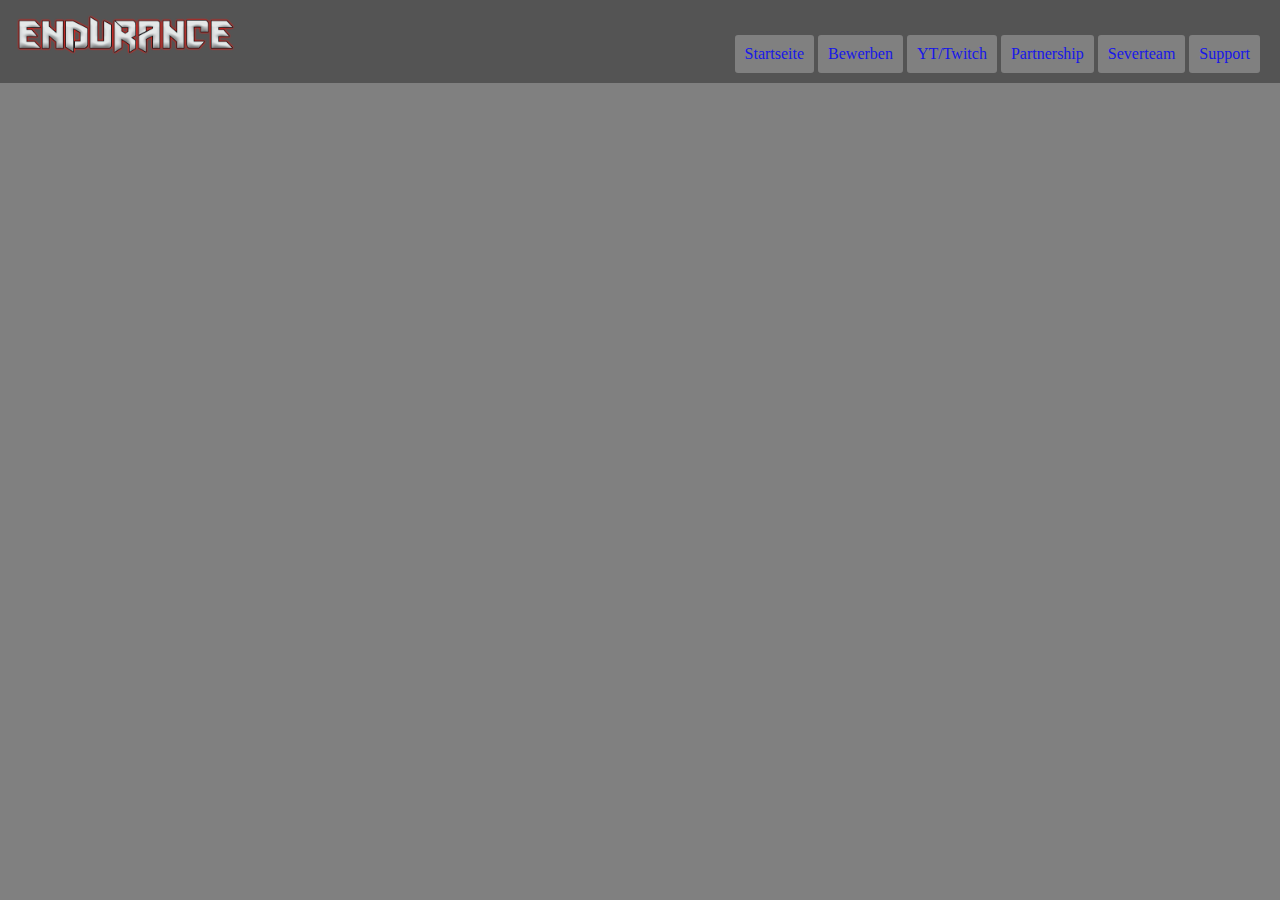
==== commit 4073bc9d: "." ====
--- a/bewerben.html
+++ b/bewerben.html
@@ -2,7 +2,7 @@
 <head lang="de">
         <link rel="stylesheet" href="style.css">
         <link rel="icon" href="end2000.png">
-        <title>Endurance Bewerben</title>
+        <title>Endurance eSports</title>
         <meta charset="UTF-8">
         <meta name="keywords" content="Gaming, eSport, Mulitgaming, Endurance">
         <meta name="description" content="Eine Website für Endurance eSport">
@@ -13,228 +13,17 @@
         <meta name="google-site-verification" content="vKFxPmnvUQjN7nFaa2XfNOfIGDs4jjRXb7hC9IjEDGo" />
 </head>
 <body>
-    <div class="Überschrift"> 
-        <img id="EnduranceÜberschrift" src="endurance_banner2.png" alt="Endurance eSports">
-    </div>
-    <ul>
-        <table><tr>
-            <th><li id="Startseite"><a class="aktiv" href="index.html">Startseite</a></li></th>
-            <th><li id="Bewerben"><a class="aktiv" href="bewerben.html">Bewerben</a></li></th>
-            <th><li id="Social_Media"><a class="akitv" href="social_media.html">YT/Twitch</a></li></th>    
-            <th><li id="Partnership"><a class="aktiv" href="partnership.html">Partnership</a></li></th>            
-            <th><li id="Team"><a class="aktiv" href="team.html">Severteam</a></li></th>
-            <th><li id="Support"><a class="aktiv" href="support.html">Support</a></li></th>
-        </tr></table>
-    </ul>
-    <p id="d">Lorem ipsum dolor sit amet, consetetur sadipscing elitr, sed diam nonumy eirmod tempor invidunt ut labore et dolore magna aliquyam erat, sed diam voluptua. At vero eos et accusam et justo duo dolores et ea rebum. Stet clita kasd gubergren, no sea takimata sanctus est Lorem ipsum dolor sit amet. Lorem ipsum dolor sit amet, consetetur sadipscing elitr, sed diam nonumy eirmod tempor invidunt ut labore et dolore magna aliquyam erat, sed diam voluptua. At vero eos et accusam et justo duo dolores et ea rebum. Stet clita kasd gubergren, no sea takimata sanctus est Lorem ipsum dolor sit amet. Lorem ipsum dolor sit amet, consetetur sadipscing elitr, sed diam nonumy eirmod tempor invidunt ut labore et dolore magna aliquyam erat, sed diam voluptua. At vero eos et accusam et justo duo dolores et ea rebum. Stet clita kasd gubergren, no sea takimata sanctus est Lorem ipsum dolor sit amet.   
+    <div class="Überschrift">
+        <a href="index.html"><img id="EnduranceÜberschrift" src="Endurance_2.png" alt="Endurance eSports"></a>
 
-        Duis autem vel eum iriure dolor in hendrerit in vulputate velit esse molestie consequat, vel illum dolore eu feugiat nulla facilisis at vero eros et accumsan et iusto odio dignissim qui blandit praesent luptatum zzril delenit augue duis dolore te feugait nulla facilisi. Lorem ipsum dolor sit amet, consectetuer adipiscing elit, sed diam nonummy nibh euismod tincidunt ut laoreet dolore magna aliquam erat volutpat.   
-        
-        Ut wisi enim ad minim veniam, quis nostrud exerci tation ullamcorper suscipit lobortis nisl ut aliquip ex ea commodo consequat. Duis autem vel eum iriure dolor in hendrerit in vulputate velit esse molestie consequat, vel illum dolore eu feugiat nulla facilisis at vero eros et accumsan et iusto odio dignissim qui blandit praesent luptatum zzril delenit augue duis dolore te feugait nulla facilisi.   
-        
-        Nam liber tempor cum soluta nobis eleifend option congue nihil imperdiet doming id quod mazim placerat facer possim assum. Lorem ipsum dolor sit amet, consectetuer adipiscing elit, sed diam nonummy nibh euismod tincidunt ut laoreet dolore magna aliquam erat volutpat. Ut wisi enim ad minim veniam, quis nostrud exerci tation ullamcorper suscipit lobortis nisl ut aliquip ex ea commodo consequat.   
-        
-        Duis autem vel eum iriure dolor in hendrerit in vulputate velit esse molestie consequat, vel illum dolore eu feugiat nulla facilisis.   
-        
-        At vero eos et accusam et justo duo dolores et ea rebum. Stet clita kasd gubergren, no sea takimata sanctus est Lorem ipsum dolor sit amet. Lorem ipsum dolor sit amet, consetetur sadipscing elitr, sed diam nonumy eirmod tempor invidunt ut labore et dolore magna aliquyam erat, sed diam voluptua. At vero eos et accusam et justo duo dolores et ea rebum. Stet clita kasd gubergren, no sea takimata sanctus est Lorem ipsum dolor sit amet. Lorem ipsum dolor sit amet, consetetur sadipscing elitr, At accusam aliquyam diam diam dolore dolores duo eirmod eos erat, et nonumy sed tempor et et invidunt justo labore Stet clita ea et gubergren, kasd magna no rebum. sanctus sea sed takimata ut vero voluptua. est Lorem ipsum dolor sit amet. Lorem ipsum dolor sit amet, consetetur sadipscing elitr, sed diam nonumy eirmod tempor invidunt ut labore et dolore magna aliquyam erat.   
-        
-        Consetetur sadipscing elitr, sed diam nonumy eirmod tempor invidunt ut labore et dolore magna aliquyam erat, sed diam voluptua. At vero eos et accusam et justo duo dolores et ea rebum. Stet clita kasd gubergren, no sea takimata sanctus est Lorem ipsum dolor sit amet. Lorem ipsum dolor sit amet, consetetur sadipscing elitr, sed diam nonumy eirmod tempor invidunt ut labore et dolore magna aliquyam erat, sed diam voluptua. At vero eos et accusam et justo duo dolores et ea rebum. Stet clita kasd gubergren, no sea takimata sanctus est Lorem ipsum dolor sit amet. Lorem ipsum dolor sit amet, consetetur sadipscing elitr, sed diam nonumy eirmod tempor invidunt ut labore et dolore magna aliquyam erat, sed diam voluptua. At vero eos et accusam et justo duo dolores et ea rebum. Stet clita kasd gubergren, no sea takimata sanctus.   
-        
-        Lorem ipsum dolor sit amet, consetetur sadipscing elitr, sed diam nonumy eirmod tempor invidunt ut labore et dolore magna aliquyam erat, sed diam voluptua. At vero eos et accusam et justo duo dolores et ea rebum. Stet clita kasd gubergren, no sea takimata sanctus est Lorem ipsum dolor sit amet. Lorem ipsum dolor sit amet, consetetur sadipscing elitr, sed diam nonumy eirmod tempor invidunt ut labore et dolore magna aliquyam erat, sed diam voluptua. At vero eos et accusam et justo duo dolores et ea rebum. Stet clita kasd gubergren, no sea takimata sanctus est Lorem ipsum dolor sit amet. Lorem ipsum dolor sit amet, consetetur sadipscing elitr, sed diam nonumy eirmod tempor invidunt ut labore et dolore magna aliquyam erat, sed diam voluptua. At vero eos et accusam et justo duo dolores et ea rebum. Stet clita kasd gubergren, no sea takimata sanctus est Lorem ipsum dolor sit amet.   
-        
-        Duis autem vel eum iriure dolor in hendrerit in vulputate velit esse molestie consequat, vel illum dolore eu feugiat nulla facilisis at vero eros et accumsan et iusto odio dignissim qui blandit praesent luptatum zzril delenit augue duis dolore te feugait nulla facilisi. Lorem ipsum dolor sit amet, consectetuer adipiscing elit, sed diam nonummy nibh euismod tincidunt ut laoreet dolore magna aliquam erat volutpat.   
-        
-        Ut wisi enim ad minim veniam, quis nostrud exerci tation ullamcorper suscipit lobortis nisl ut aliquip ex ea commodo consequat. Duis autem vel eum iriure dolor in hendrerit in vulputate velit esse molestie consequat, vel illum dolore eu feugiat nulla facilisis at vero eros et accumsan et iusto odio dignissim qui blandit praesent luptatum zzril delenit augue duis dolore te feugait nulla facilisi.   
-        
-        Nam liber tempor cum soluta nobis eleifend option congue nihil imperdiet doming id quod mazim placerat facer possim assum. Lorem ipsum dolor sit amet, consectetuer adipiscing elit, sed diam nonummy nibh euismod tincidunt ut laoreet dolore magna aliquam erat volutpat. Ut wisi enim ad minim veniam, quis nostrud exerci tation ullamcorper suscipit lobortis nisl ut aliquip ex ea commodo consequat.   
-        
-        Duis autem vel eum iriure dolor in hendrerit in vulputate velit esse molestie consequat, vel illum dolore eu feugiat nulla facilisis.   
-        
-        At vero eos et accusam et justo duo dolores et ea rebum. Stet clita kasd gubergren, no sea takimata sanctus est Lorem ipsum dolor sit amet. Lorem ipsum dolor sit amet, consetetur sadipscing elitr, sed diam nonumy eirmod tempor invidunt ut labore et dolore magna aliquyam erat, sed diam voluptua. At vero eos et accusam et justo duo dolores et ea rebum. Stet clita kasd gubergren, no sea takimata sanctus est Lorem ipsum dolor sit amet. Lorem ipsum dolor sit amet, consetetur sadipscing elitr, At accusam aliquyam diam diam dolore dolores duo eirmod eos erat, et nonumy sed tempor et et invidunt justo labore Stet clita ea et gubergren, kasd magna no rebum. sanctus sea sed takimata ut vero voluptua. est Lorem ipsum dolor sit amet. Lorem ipsum dolor sit amet, consetetur sadipscing elitr, sed diam nonumy eirmod tempor invidunt ut labore et dolore magna aliquyam erat.   
-        
-        Consetetur sadipscing elitr, sed diam nonumy eirmod tempor invidunt ut labore et dolore magna aliquyam erat, sed diam voluptua. At vero eos et accusam et justo duo dolores et ea rebum. Stet clita kasd gubergren, no sea takimata sanctus est Lorem ipsum dolor sit amet. Lorem ipsum dolor sit amet, consetetur sadipscing elitr, sed diam nonumy eirmod tempor invidunt ut labore et dolore magna aliquyam erat, sed diam voluptua. At vero eos et accusam et justo duo dolores et ea rebum. Stet clita kasd gubergren, no sea takimata sanctus est Lorem ipsum dolor sit amet. Lorem ipsum dolor sit amet, consetetur sadipscing elitr, sed diam nonumy eirmod tempor invidunt ut labore et dolore magna aliquyam erat, sed diam voluptua. At vero eos et accusam et justo duo dolores et ea rebum. Stet clita kasd gubergren, no sea takimata sanctus.   
-        
-        Lorem ipsum dolor sit amet, consetetur sadipscing elitr, sed diam nonumy eirmod tempor invidunt ut labore et dolore magna aliquyam erat, sed diam voluptua. At vero eos et accusam et justo duo dolores et ea rebum. Stet clita kasd gubergren, no sea takimata sanctus est Lorem ipsum dolor sit amet. Lorem ipsum dolor sit amet, consetetur sadipscing elitr, sed diam nonumy eirmod tempor invidunt ut labore et dolore magna aliquyam erat, sed diam voluptua. At vero eos et accusam et justo duo dolores et ea rebum. Stet clita kasd gubergren, no sea takimata sanctus est Lorem ipsum dolor sit amet. Lorem ipsum dolor sit amet, consetetur sadipscing elitr, sed diam nonumy eirmod tempor invidunt ut labore et dolore magna aliquyam erat, sed diam voluptua. At vero eos et accusam et justo duo dolores et ea rebum. Stet clita kasd gubergren, no sea takimata sanctus est Lorem ipsum dolor sit amet.   
-        
-        Duis autem vel eum iriure dolor in hendrerit in vulputate velit esse molestie consequat, vel illum dolore eu feugiat nulla facilisis at vero eros et accumsan et iusto odio dignissim qui blandit praesent luptatum zzril delenit augue duis dolore te feugait nulla facilisi. Lorem ipsum dolor sit amet, consectetuer adipiscing elit, sed diam nonummy nibh euismod tincidunt ut laoreet dolore magna aliquam erat volutpat.   
-        
-        Ut wisi enim ad minim veniam, quis nostrud exerci tation ullamcorper suscipit lobortis nisl ut aliquip ex ea commodo consequat. Duis autem vel eum iriure dolor in hendrerit in vulputate velit esse molestie consequat, vel illum dolore eu feugiat nulla facilisis at vero eros et accumsan et iusto odio dignissim qui blandit praesent luptatum zzril delenit augue duis dolore te feugait nulla facilisi.   
-        
-        Nam liber tempor cum soluta nobis eleifend option congue nihil imperdiet doming id quod mazim placerat facer possim assum. Lorem ipsum dolor sit amet, consectetuer adipiscing elit, sed diam nonummy nibh euismod tincidunt ut laoreet dolore magna aliquam erat volutpat. Ut wisi enim ad minim veniam, quis nostrud exerci tation ullamcorper suscipit lobortis nisl ut aliquip ex ea commodo consequat.   
-        
-        Duis autem vel eum iriure dolor in hendrerit in vulputate velit esse molestie consequat, vel illum dolore eu feugiat nulla facilisis.   
-        
-        At vero eos et accusam et justo duo dolores et ea rebum. Stet clita kasd gubergren, no sea takimata sanctus est Lorem ipsum dolor sit amet. Lorem ipsum dolor sit amet, consetetur sadipscing elitr, sed diam nonumy eirmod tempor invidunt ut labore et dolore magna aliquyam erat, sed diam voluptua. At vero eos et accusam et justo duo dolores et ea rebum. Stet clita kasd gubergren, no sea takimata sanctus est Lorem ipsum dolor sit amet. Lorem ipsum dolor sit amet, consetetur sadipscing elitr, At accusam aliquyam diam diam dolore dolores duo eirmod eos erat, et nonumy sed tempor et et invidunt justo labore Stet clita ea et gubergren, kasd magna no rebum. sanctus sea sed takimata ut vero voluptua. est Lorem ipsum dolor sit amet. Lorem ipsum dolor sit amet, consetetur sadipscing elitr, sed diam nonumy eirmod tempor invidunt ut labore et dolore magna aliquyam erat.   
-        
-        Consetetur sadipscing elitr, sed diam nonumy eirmod tempor invidunt ut labore et dolore magna aliquyam erat, sed diam voluptua. At vero eos et accusam et justo duo dolores et ea rebum. Stet clita kasd gubergren, no sea takimata sanctus est Lorem ipsum dolor sit amet. Lorem ipsum dolor sit amet, consetetur sadipscing elitr, sed diam nonumy eirmod tempor invidunt ut labore et dolore magna aliquyam erat, sed diam voluptua. At vero eos et accusam et justo duo dolores et ea rebum. Stet clita kasd gubergren, no sea takimata sanctus est Lorem ipsum dolor sit amet. Lorem ipsum dolor sit amet, consetetur sadipscing elitr, sed diam nonumy eirmod tempor invidunt ut labore et dolore magna aliquyam erat, sed diam voluptua. At vero eos et accusam et justo duo dolores et ea rebum. Stet clita kasd gubergren, no sea takimata sanctus.   
-        
-        Lorem ipsum dolor sit amet, consetetur sadipscing elitr, sed diam nonumy eirmod tempor invidunt ut labore et dolore magna aliquyam erat, sed diam voluptua. At vero eos et accusam et justo duo dolores et ea rebum. Stet clita kasd gubergren, no sea takimata sanctus est Lorem ipsum dolor sit amet. Lorem ipsum dolor sit amet, consetetur sadipscing elitr, sed diam nonumy eirmod tempor invidunt ut labore et dolore magna aliquyam erat, sed diam voluptua. At vero eos et accusam et justo duo dolores et ea rebum. Stet clita kasd gubergren, no sea takimata sanctus est Lorem ipsum dolor sit amet. Lorem ipsum dolor sit amet, consetetur sadipscing elitr, sed diam nonumy eirmod tempor invidunt ut labore et dolore magna aliquyam erat, sed diam voluptua. At vero eos et accusam et justo duo dolores et ea rebum. Stet clita kasd gubergren, no sea takimata sanctus est Lorem ipsum dolor sit amet.   
-        
-        Duis autem vel eum iriure dolor in hendrerit in vulputate velit esse molestie consequat, vel illum dolore eu feugiat nulla facilisis at vero eros et accumsan et iusto odio dignissim qui blandit praesent luptatum zzril delenit augue duis dolore te feugait nulla facilisi. Lorem ipsum dolor sit amet, consectetuer adipiscing elit, sed diam nonummy nibh euismod tincidunt ut laoreet dolore magna aliquam erat volutpat.   
-        
-        Ut wisi enim ad minim veniam, quis nostrud exerci tation ullamcorper suscipit lobortis nisl ut aliquip ex ea commodo consequat. Duis autem vel eum iriure dolor in hendrerit in vulputate velit esse molestie consequat, vel illum dolore eu feugiat nulla facilisis at vero eros et accumsan et iusto odio dignissim qui blandit praesent luptatum zzril delenit augue duis dolore te feugait nulla facilisi.   
-        
-        Nam liber tempor cum soluta nobis eleifend option congue nihil imperdiet doming id quod mazim placerat facer possim assum. Lorem ipsum dolor sit amet, consectetuer adipiscing elit, sed diam nonummy nibh euismod tincidunt ut laoreet dolore magna aliquam erat volutpat. Ut wisi enim ad minim veniam, quis nostrud exerci tation ullamcorper suscipit lobortis nisl ut aliquip ex ea commodo consequat.   
-        
-        Duis autem vel eum iriure dolor in hendrerit in vulputate velit esse molestie consequat, vel illum dolore eu feugiat nulla facilisis.   
-        
-        At vero eos et accusam et justo duo dolores et ea rebum. Stet clita kasd gubergren, no sea takimata sanctus est Lorem ipsum dolor sit amet. Lorem ipsum dolor sit amet, consetetur sadipscing elitr, sed diam nonumy eirmod tempor invidunt ut labore et dolore magna aliquyam erat, sed diam voluptua. At vero eos et accusam et justo duo dolores et ea rebum. Stet clita kasd gubergren, no sea takimata sanctus est Lorem ipsum dolor sit amet. Lorem ipsum dolor sit amet, consetetur sadipscing elitr, At accusam aliquyam diam diam dolore dolores duo eirmod eos erat, et nonumy sed tempor et et invidunt justo labore Stet clita ea et gubergren, kasd magna no rebum. sanctus sea sed takimata ut vero voluptua. est Lorem ipsum dolor sit amet. Lorem ipsum dolor sit amet, consetetur sadipscing elitr, sed diam nonumy eirmod tempor invidunt ut labore et dolore magna aliquyam erat.   
-        
-        Consetetur sadipscing elitr, sed diam nonumy eirmod tempor invidunt ut labore et dolore magna aliquyam erat, sed diam voluptua. At vero eos et accusam et justo duo dolores et ea rebum. Stet clita kasd gubergren, no sea takimata sanctus est Lorem ipsum dolor sit amet. Lorem ipsum dolor sit amet, consetetur sadipscing elitr, sed diam nonumy eirmod tempor invidunt ut labore et dolore magna aliquyam erat, sed diam voluptua. At vero eos et accusam et justo duo dolores et ea rebum. Stet clita kasd gubergren, no sea takimata sanctus est Lorem ipsum dolor sit amet. Lorem ipsum dolor sit amet, consetetur sadipscing elitr, sed diam nonumy eirmod tempor invidunt ut labore et dolore magna aliquyam erat, sed diam voluptua. At vero eos et accusam et justo duo dolores et ea rebum. Stet clita kasd gubergren, no sea takimata sanctus.   
-        
-        Lorem ipsum dolor sit amet, consetetur sadipscing elitr, sed diam nonumy eirmod tempor invidunt ut labore et dolore magna aliquyam erat, sed diam voluptua. At vero eos et accusam et justo duo dolores et ea rebum. Stet clita kasd gubergren, no sea takimata sanctus est Lorem ipsum dolor sit amet. Lorem ipsum dolor sit amet, consetetur sadipscing elitr, sed diam nonumy eirmod tempor invidunt ut labore et dolore magna aliquyam erat, sed diam voluptua. At vero eos et accusam et justo duo dolores et ea rebum. Stet clita kasd gubergren, no sea takimata sanctus est Lorem ipsum dolor sit amet. Lorem ipsum dolor sit amet, consetetur sadipscing elitr, sed diam nonumy eirmod tempor invidunt ut labore et dolore magna aliquyam erat, sed diam voluptua. At vero eos et accusam et justo duo dolores et ea rebum. Stet clita kasd gubergren, no sea takimata sanctus est Lorem ipsum dolor sit amet.   
-        
-        Duis autem vel eum iriure dolor in hendrerit in vulputate velit esse molestie consequat, vel illum dolore eu feugiat nulla facilisis at vero eros et accumsan et iusto odio dignissim qui blandit praesent luptatum zzril delenit augue duis dolore te feugait nulla facilisi. Lorem ipsum dolor sit amet, consectetuer adipiscing elit, sed diam nonummy nibh euismod tincidunt ut laoreet dolore magna aliquam erat volutpat.   
-        
-        Ut wisi enim ad minim veniam, quis nostrud exerci tation ullamcorper suscipit lobortis nisl ut aliquip ex ea commodo consequat. Duis autem vel eum iriure dolor in hendrerit in vulputate velit esse molestie consequat, vel illum dolore eu feugiat nulla facilisis at vero eros et accumsan et iusto odio dignissim qui blandit praesent luptatum zzril delenit augue duis dolore te feugait nulla facilisi.   
-        
-        Nam liber tempor cum soluta nobis eleifend option congue nihil imperdiet doming id quod mazim placerat facer possim assum. Lorem ipsum dolor sit amet, consectetuer adipiscing elit, sed diam nonummy nibh euismod tincidunt ut laoreet dolore magna aliquam erat volutpat. Ut wisi enim ad minim veniam, quis nostrud exerci tation ullamcorper suscipit lobortis nisl ut aliquip ex ea commodo consequat.   
-        
-        Duis autem vel eum iriure dolor in hendrerit in vulputate velit esse molestie consequat, vel illum dolore eu feugiat nulla facilisis.   
-        
-        At vero eos et accusam et justo duo dolores et ea rebum. Stet clita kasd gubergren, no sea takimata sanctus est Lorem ipsum dolor sit amet. Lorem ipsum dolor sit amet, consetetur sadipscing elitr, sed diam nonumy eirmod tempor invidunt ut labore et dolore magna aliquyam erat, sed diam voluptua. At vero eos et accusam et justo duo dolores et ea rebum. Stet clita kasd gubergren, no sea takimata sanctus est Lorem ipsum dolor sit amet. Lorem ipsum dolor sit amet, consetetur sadipscing elitr, At accusam aliquyam diam diam dolore dolores duo eirmod eos erat, et nonumy sed tempor et et invidunt justo labore Stet clita ea et gubergren, kasd magna no rebum. sanctus sea sed takimata ut vero voluptua. est Lorem ipsum dolor sit amet. Lorem ipsum dolor sit amet, consetetur sadipscing elitr, sed diam nonumy eirmod tempor invidunt ut labore et dolore magna aliquyam erat.   
-        
-        Consetetur sadipscing elitr, sed diam nonumy eirmod tempor invidunt ut labore et dolore magna aliquyam erat, sed diam voluptua. At vero eos et accusam et justo duo dolores et ea rebum. Stet clita kasd gubergren, no sea takimata sanctus est Lorem ipsum dolor sit amet. Lorem ipsum dolor sit amet, consetetur sadipscing elitr, sed diam nonumy eirmod tempor invidunt ut labore et dolore magna aliquyam erat, sed diam voluptua. At vero eos et accusam et justo duo dolores et ea rebum. Stet clita kasd gubergren, no sea takimata sanctus est Lorem ipsum dolor sit amet. Lorem ipsum dolor sit amet, consetetur sadipscing elitr, sed diam nonumy eirmod tempor invidunt ut labore et dolore magna aliquyam erat, sed diam voluptua. At vero eos et accusam et justo duo dolores et ea rebum. Stet clita kasd gubergren, no sea takimata sanctus.   
-        
-        Lorem ipsum dolor sit amet, consetetur sadipscing elitr, sed diam nonumy eirmod tempor invidunt ut labore et dolore magna aliquyam erat, sed diam voluptua. At vero eos et accusam et justo duo dolores et ea rebum. Stet clita kasd gubergren, no sea takimata sanctus est Lorem ipsum dolor sit amet. Lorem ipsum dolor sit amet, consetetur sadipscing elitr, sed diam nonumy eirmod tempor invidunt ut labore et dolore magna aliquyam erat, sed diam voluptua. At vero eos et accusam et justo duo dolores et ea rebum. Stet clita kasd gubergren, no sea takimata sanctus est Lorem ipsum dolor sit amet. Lorem ipsum dolor sit amet, consetetur sadipscing elitr, sed diam nonumy eirmod tempor invidunt ut labore et dolore magna aliquyam erat, sed diam voluptua. At vero eos et accusam et justo duo dolores et ea rebum. Stet clita kasd gubergren, no sea takimata sanctus est Lorem ipsum dolor sit amet.   
-        
-        Duis autem vel eum iriure dolor in hendrerit in vulputate velit esse molestie consequat, vel illum dolore eu feugiat nulla facilisis at vero eros et accumsan et iusto odio dignissim qui blandit praesent luptatum zzril delenit augue duis dolore te feugait nulla facilisi. Lorem ipsum dolor sit amet, consectetuer adipiscing elit, sed diam nonummy nibh euismod tincidunt ut laoreet dolore magna aliquam erat volutpat.   
-        
-        Ut wisi enim ad minim veniam, quis nostrud exerci tation ullamcorper suscipit lobortis nisl ut aliquip ex ea commodo consequat. Duis autem vel eum iriure dolor in hendrerit in vulputate velit esse molestie consequat, vel illum dolore eu feugiat nulla facilisis at vero eros et accumsan et iusto odio dignissim qui blandit praesent luptatum zzril delenit augue duis dolore te feugait nulla facilisi.   
-        
-        Nam liber tempor cum soluta nobis eleifend option congue nihil imperdiet doming id quod mazim placerat facer possim assum. Lorem ipsum dolor sit amet, consectetuer adipiscing elit, sed diam nonummy nibh euismod tincidunt ut laoreet dolore magna aliquam erat volutpat. Ut wisi enim ad minim veniam, quis nostrud exerci tation ullamcorper suscipit lobortis nisl ut aliquip ex ea commodo consequat.   
-        
-        Duis autem vel eum iriure dolor in hendrerit in vulputate velit esse molestie consequat, vel illum dolore eu feugiat nulla facilisis.   
-        
-        At vero eos et accusam et justo duo dolores et ea rebum. Stet clita kasd gubergren, no sea takimata sanctus est Lorem ipsum dolor sit amet. Lorem ipsum dolor sit amet, consetetur sadipscing elitr, sed diam nonumy eirmod tempor invidunt ut labore et dolore magna aliquyam erat, sed diam voluptua. At vero eos et accusam et justo duo dolores et ea rebum. Stet clita kasd gubergren, no sea takimata sanctus est Lorem ipsum dolor sit amet. Lorem ipsum dolor sit amet, consetetur sadipscing elitr, At accusam aliquyam diam diam dolore dolores duo eirmod eos erat, et nonumy sed tempor et et invidunt justo labore Stet clita ea et gubergren, kasd magna no rebum. sanctus sea sed takimata ut vero voluptua. est Lorem ipsum dolor sit amet. Lorem ipsum dolor sit amet, consetetur sadipscing elitr, sed diam nonumy eirmod tempor invidunt ut labore et dolore magna aliquyam erat.   
-        
-        Consetetur sadipscing elitr, sed diam nonumy eirmod tempor invidunt ut labore et dolore magna aliquyam erat, sed diam voluptua. At vero eos et accusam et justo duo dolores et ea rebum. Stet clita kasd gubergren, no sea takimata sanctus est Lorem ipsum dolor sit amet. Lorem ipsum dolor sit amet, consetetur sadipscing elitr, sed diam nonumy eirmod tempor invidunt ut labore et dolore magna aliquyam erat, sed diam voluptua. At vero eos et accusam et justo duo dolores et ea rebum. Stet clita kasd gubergren, no sea takimata sanctus est Lorem ipsum dolor sit amet. Lorem ipsum dolor sit amet, consetetur sadipscing elitr, sed diam nonumy eirmod tempor invidunt ut labore et dolore magna aliquyam erat, sed diam voluptua. At vero eos et accusam et justo duo dolores et ea rebum. Stet clita kasd gubergren, no sea takimata sanctus.   
-        
-        Lorem ipsum dolor sit amet, consetetur sadipscing elitr, sed diam nonumy eirmod tempor invidunt ut labore et dolore magna aliquyam erat, sed diam voluptua. At vero eos et accusam et justo duo dolores et ea rebum. Stet clita kasd gubergren, no sea takimata sanctus est Lorem ipsum dolor sit amet. Lorem ipsum dolor sit amet, consetetur sadipscing elitr, sed diam nonumy eirmod tempor invidunt ut labore et dolore magna aliquyam erat, sed diam voluptua. At vero eos et accusam et justo duo dolores et ea rebum. Stet clita kasd gubergren, no sea takimata sanctus est Lorem ipsum dolor sit amet. Lorem ipsum dolor sit amet, consetetur sadipscing elitr, sed diam nonumy eirmod tempor invidunt ut labore et dolore magna aliquyam erat, sed diam voluptua. At vero eos et accusam et justo duo dolores et ea rebum. Stet clita kasd gubergren, no sea takimata sanctus est Lorem ipsum dolor sit amet.   
-        
-        Duis autem vel eum iriure dolor in hendrerit in vulputate velit esse molestie consequat, vel illum dolore eu feugiat nulla facilisis at vero eros et accumsan et iusto odio dignissim qui blandit praesent luptatum zzril delenit augue duis dolore te feugait nulla facilisi. Lorem ipsum dolor sit amet, consectetuer adipiscing elit, sed diam nonummy nibh euismod tincidunt ut laoreet dolore magna aliquam erat volutpat.   
-        
-        Ut wisi enim ad minim veniam, quis nostrud exerci tation ullamcorper suscipit lobortis nisl ut aliquip ex ea commodo consequat. Duis autem vel eum iriure dolor in hendrerit in vulputate velit esse molestie consequat, vel illum dolore eu feugiat nulla facilisis at vero eros et accumsan et iusto odio dignissim qui blandit praesent luptatum zzril delenit augue duis dolore te feugait nulla facilisi.   
-        
-        Nam liber tempor cum soluta nobis eleifend option congue nihil imperdiet doming id quod mazim placerat facer possim assum. Lorem ipsum dolor sit amet, consectetuer adipiscing elit, sed diam nonummy nibh euismod tincidunt ut laoreet dolore magna aliquam erat volutpat. Ut wisi enim ad minim veniam, quis nostrud exerci tation ullamcorper suscipit lobortis nisl ut aliquip ex ea commodo consequat.   
-        
-        Duis autem vel eum iriure dolor in hendrerit in vulputate velit esse molestie consequat, vel illum dolore eu feugiat nulla facilisis.   
-        
-        At vero eos et accusam et justo duo dolores et ea rebum. Stet clita kasd gubergren, no sea takimata sanctus est Lorem ipsum dolor sit amet. Lorem ipsum dolor sit amet, consetetur sadipscing elitr, sed diam nonumy eirmod tempor invidunt ut labore et dolore magna aliquyam erat, sed diam voluptua. At vero eos et accusam et justo duo dolores et ea rebum. Stet clita kasd gubergren, no sea takimata sanctus est Lorem ipsum dolor sit amet. Lorem ipsum dolor sit amet, consetetur sadipscing elitr, At accusam aliquyam diam diam dolore dolores duo eirmod eos erat, et nonumy sed tempor et et invidunt justo labore Stet clita ea et gubergren, kasd magna no rebum. sanctus sea sed takimata ut vero voluptua. est Lorem ipsum dolor sit amet. Lorem ipsum dolor sit amet, consetetur sadipscing elitr, sed diam nonumy eirmod tempor invidunt ut labore et dolore magna aliquyam erat.   
-        
-        Consetetur sadipscing elitr, sed diam nonumy eirmod tempor invidunt ut labore et dolore magna aliquyam erat, sed diam voluptua. At vero eos et accusam et justo duo dolores et ea rebum. Stet clita kasd gubergren, no sea takimata sanctus est Lorem ipsum dolor sit amet. Lorem ipsum dolor sit amet, consetetur sadipscing elitr, sed diam nonumy eirmod tempor invidunt ut labore et dolore magna aliquyam erat, sed diam voluptua. At vero eos et accusam et justo duo dolores et ea rebum. Stet clita kasd gubergren, no sea takimata sanctus est Lorem ipsum dolor sit amet. Lorem ipsum dolor sit amet, consetetur sadipscing elitr, sed diam nonumy eirmod tempor invidunt ut labore et dolore magna aliquyam erat, sed diam voluptua. At vero eos et accusam et justo duo dolores et ea rebum. Stet clita kasd gubergren, no sea takimata sanctus.   
-        
-        Lorem ipsum dolor sit amet, consetetur sadipscing elitr, sed diam nonumy eirmod tempor invidunt ut labore et dolore magna aliquyam erat, sed diam voluptua. At vero eos et accusam et justo duo dolores et ea rebum. Stet clita kasd gubergren, no sea takimata sanctus est Lorem ipsum dolor sit amet. Lorem ipsum dolor sit amet, consetetur sadipscing elitr, sed diam nonumy eirmod tempor invidunt ut labore et dolore magna aliquyam erat, sed diam voluptua. At vero eos et accusam et justo duo dolores et ea rebum. Stet clita kasd gubergren, no sea takimata sanctus est Lorem ipsum dolor sit amet. Lorem ipsum dolor sit amet, consetetur sadipscing elitr, sed diam nonumy eirmod tempor invidunt ut labore et dolore magna aliquyam erat, sed diam voluptua. At vero eos et accusam et justo duo dolores et ea rebum. Stet clita kasd gubergren, no sea takimata sanctus est Lorem ipsum dolor sit amet.   
-        
-        Duis autem vel eum iriure dolor in hendrerit in vulputate velit esse molestie consequat, vel illum dolore eu feugiat nulla facilisis at vero eros et accumsan et iusto odio dignissim qui blandit praesent luptatum zzril delenit augue duis dolore te feugait nulla facilisi. Lorem ipsum dolor sit amet, consectetuer adipiscing elit, sed diam nonummy nibh euismod tincidunt ut laoreet dolore magna aliquam erat volutpat.   
-        
-        Ut wisi enim ad minim veniam, quis nostrud exerci tation ullamcorper suscipit lobortis nisl ut aliquip ex ea commodo consequat. Duis autem vel eum iriure dolor in hendrerit in vulputate velit esse molestie consequat, vel illum dolore eu feugiat nulla facilisis at vero eros et accumsan et iusto odio dignissim qui blandit praesent luptatum zzril delenit augue duis dolore te feugait nulla facilisi.   
-        
-        Nam liber tempor cum soluta nobis eleifend option congue nihil imperdiet doming id quod mazim placerat facer possim assum. Lorem ipsum dolor sit amet, consectetuer adipiscing elit, sed diam nonummy nibh euismod tincidunt ut laoreet dolore magna aliquam erat volutpat. Ut wisi enim ad minim veniam, quis nostrud exerci tation ullamcorper suscipit lobortis nisl ut aliquip ex ea commodo consequat.   
-        
-        Duis autem vel eum iriure dolor in hendrerit in vulputate velit esse molestie consequat, vel illum dolore eu feugiat nulla facilisis.   
-        
-        At vero eos et accusam et justo duo dolores et ea rebum. Stet clita kasd gubergren, no sea takimata sanctus est Lorem ipsum dolor sit amet. Lorem ipsum dolor sit amet, consetetur sadipscing elitr, sed diam nonumy eirmod tempor invidunt ut labore et dolore magna aliquyam erat, sed diam voluptua. At vero eos et accusam et justo duo dolores et ea rebum. Stet clita kasd gubergren, no sea takimata sanctus est Lorem ipsum dolor sit amet. Lorem ipsum dolor sit amet, consetetur sadipscing elitr, At accusam aliquyam diam diam dolore dolores duo eirmod eos erat, et nonumy sed tempor et et invidunt justo labore Stet clita ea et gubergren, kasd magna no rebum. sanctus sea sed takimata ut vero voluptua. est Lorem ipsum dolor sit amet. Lorem ipsum dolor sit amet, consetetur sadipscing elitr, sed diam nonumy eirmod tempor invidunt ut labore et dolore magna aliquyam erat.   
-        
-        Consetetur sadipscing elitr, sed diam nonumy eirmod tempor invidunt ut labore et dolore magna aliquyam erat, sed diam voluptua. At vero eos et accusam et justo duo dolores et ea rebum. Stet clita kasd gubergren, no sea takimata sanctus est Lorem ipsum dolor sit amet. Lorem ipsum dolor sit amet, consetetur sadipscing elitr, sed diam nonumy eirmod tempor invidunt ut labore et dolore magna aliquyam erat, sed diam voluptua. At vero eos et accusam et justo duo dolores et ea rebum. Stet clita kasd gubergren, no sea takimata sanctus est Lorem ipsum dolor sit amet. Lorem ipsum dolor sit amet, consetetur sadipscing elitr, sed diam nonumy eirmod tempor invidunt ut labore et dolore magna aliquyam erat, sed diam voluptua. At vero eos et accusam et justo duo dolores et ea rebum. Stet clita kasd gubergren, no sea takimata sanctus.   
-        
-        Lorem ipsum dolor sit amet, consetetur sadipscing elitr, sed diam nonumy eirmod tempor invidunt ut labore et dolore magna aliquyam erat, sed diam voluptua. At vero eos et accusam et justo duo dolores et ea rebum. Stet clita kasd gubergren, no sea takimata sanctus est Lorem ipsum dolor sit amet. Lorem ipsum dolor sit amet, consetetur sadipscing elitr, sed diam nonumy eirmod tempor invidunt ut labore et dolore magna aliquyam erat, sed diam voluptua. At vero eos et accusam et justo duo dolores et ea rebum. Stet clita kasd gubergren, no sea takimata sanctus est Lorem ipsum dolor sit amet. Lorem ipsum dolor sit amet, consetetur sadipscing elitr, sed diam nonumy eirmod tempor invidunt ut labore et dolore magna aliquyam erat, sed diam voluptua. At vero eos et accusam et justo duo dolores et ea rebum. Stet clita kasd gubergren, no sea takimata sanctus est Lorem ipsum dolor sit amet.   
-        
-        Duis autem vel eum iriure dolor in hendrerit in vulputate velit esse molestie consequat, vel illum dolore eu feugiat nulla facilisis at vero eros et accumsan et iusto odio dignissim qui blandit praesent luptatum zzril delenit augue duis dolore te feugait nulla facilisi. Lorem ipsum dolor sit amet, consectetuer adipiscing elit, sed diam nonummy nibh euismod tincidunt ut laoreet dolore magna aliquam erat volutpat.   
-        
-        Ut wisi enim ad minim veniam, quis nostrud exerci tation ullamcorper suscipit lobortis nisl ut aliquip ex ea commodo consequat. Duis autem vel eum iriure dolor in hendrerit in vulputate velit esse molestie consequat, vel illum dolore eu feugiat nulla facilisis at vero eros et accumsan et iusto odio dignissim qui blandit praesent luptatum zzril delenit augue duis dolore te feugait nulla facilisi.   
-        
-        Nam liber tempor cum soluta nobis eleifend option congue nihil imperdiet doming id quod mazim placerat facer possim assum. Lorem ipsum dolor sit amet, consectetuer adipiscing elit, sed diam nonummy nibh euismod tincidunt ut laoreet dolore magna aliquam erat volutpat. Ut wisi enim ad minim veniam, quis nostrud exerci tation ullamcorper suscipit lobortis nisl ut aliquip ex ea commodo consequat.   
-        
-        Duis autem vel eum iriure dolor in hendrerit in vulputate velit esse molestie consequat, vel illum dolore eu feugiat nulla facilisis.   
-        
-        At vero eos et accusam et justo duo dolores et ea rebum. Stet clita kasd gubergren, no sea takimata sanctus est Lorem ipsum dolor sit amet. Lorem ipsum dolor sit amet, consetetur sadipscing elitr, sed diam nonumy eirmod tempor invidunt ut labore et dolore magna aliquyam erat, sed diam voluptua. At vero eos et accusam et justo duo dolores et ea rebum. Stet clita kasd gubergren, no sea takimata sanctus est Lorem ipsum dolor sit amet. Lorem ipsum dolor sit amet, consetetur sadipscing elitr, At accusam aliquyam diam diam dolore dolores duo eirmod eos erat, et nonumy sed tempor et et invidunt justo labore Stet clita ea et gubergren, kasd magna no rebum. sanctus sea sed takimata ut vero voluptua. est Lorem ipsum dolor sit amet. Lorem ipsum dolor sit amet, consetetur sadipscing elitr, sed diam nonumy eirmod tempor invidunt ut labore et dolore magna aliquyam erat.   
-        
-        Consetetur sadipscing elitr, sed diam nonumy eirmod tempor invidunt ut labore et dolore magna aliquyam erat, sed diam voluptua. At vero eos et accusam et justo duo dolores et ea rebum. Stet clita kasd gubergren, no sea takimata sanctus est Lorem ipsum dolor sit amet. Lorem ipsum dolor sit amet, consetetur sadipscing elitr, sed diam nonumy eirmod tempor invidunt ut labore et dolore magna aliquyam erat, sed diam voluptua. At vero eos et accusam et justo duo dolores et ea rebum. Stet clita kasd gubergren, no sea takimata sanctus est Lorem ipsum dolor sit amet. Lorem ipsum dolor sit amet, consetetur sadipscing elitr, sed diam nonumy eirmod tempor invidunt ut labore et dolore magna aliquyam erat, sed diam voluptua. At vero eos et accusam et justo duo dolores et ea rebum. Stet clita kasd gubergren, no sea takimata sanctus.   
-        
-        Lorem ipsum dolor sit amet, consetetur sadipscing elitr, sed diam nonumy eirmod tempor invidunt ut labore et dolore magna aliquyam erat, sed diam voluptua. At vero eos et accusam et justo duo dolores et ea rebum. Stet clita kasd gubergren, no sea takimata sanctus est Lorem ipsum dolor sit amet. Lorem ipsum dolor sit amet, consetetur sadipscing elitr, sed diam nonumy eirmod tempor invidunt ut labore et dolore magna aliquyam erat, sed diam voluptua. At vero eos et accusam et justo duo dolores et ea rebum. Stet clita kasd gubergren, no sea takimata sanctus est Lorem ipsum dolor sit amet. Lorem ipsum dolor sit amet, consetetur sadipscing elitr, sed diam nonumy eirmod tempor invidunt ut labore et dolore magna aliquyam erat, sed diam voluptua. At vero eos et accusam et justo duo dolores et ea rebum. Stet clita kasd gubergren, no sea takimata sanctus est Lorem ipsum dolor sit amet.   
-        
-        Duis autem vel eum iriure dolor in hendrerit in vulputate velit esse molestie consequat, vel illum dolore eu feugiat nulla facilisis at vero eros et accumsan et iusto odio dignissim qui blandit praesent luptatum zzril delenit augue duis dolore te feugait nulla facilisi. Lorem ipsum dolor sit amet, consectetuer adipiscing elit, sed diam nonummy nibh euismod tincidunt ut laoreet dolore magna aliquam erat volutpat.   
-        
-        Ut wisi enim ad minim veniam, quis nostrud exerci tation ullamcorper suscipit lobortis nisl ut aliquip ex ea commodo consequat. Duis autem vel eum iriure dolor in hendrerit in vulputate velit esse molestie consequat, vel illum dolore eu feugiat nulla facilisis at vero eros et accumsan et iusto odio dignissim qui blandit praesent luptatum zzril delenit augue duis dolore te feugait nulla facilisi.   
-        
-        Nam liber tempor cum soluta nobis eleifend option congue nihil imperdiet doming id quod mazim placerat facer possim assum. Lorem ipsum dolor sit amet, consectetuer adipiscing elit, sed diam nonummy nibh euismod tincidunt ut laoreet dolore magna aliquam erat volutpat. Ut wisi enim ad minim veniam, quis nostrud exerci tation ullamcorper suscipit lobortis nisl ut aliquip ex ea commodo consequat.   
-        
-        Duis autem vel eum iriure dolor in hendrerit in vulputate velit esse molestie consequat, vel illum dolore eu feugiat nulla facilisis.   
-        
-        At vero eos et accusam et justo duo dolores et ea rebum. Stet clita kasd gubergren, no sea takimata sanctus est Lorem ipsum dolor sit amet. Lorem ipsum dolor sit amet, consetetur sadipscing elitr, sed diam nonumy eirmod tempor invidunt ut labore et dolore magna aliquyam erat, sed diam voluptua. At vero eos et accusam et justo duo dolores et ea rebum. Stet clita kasd gubergren, no sea takimata sanctus est Lorem ipsum dolor sit amet. Lorem ipsum dolor sit amet, consetetur sadipscing elitr, At accusam aliquyam diam diam dolore dolores duo eirmod eos erat, et nonumy sed tempor et et invidunt justo labore Stet clita ea et gubergren, kasd magna no rebum. sanctus sea sed takimata ut vero voluptua. est Lorem ipsum dolor sit amet. Lorem ipsum dolor sit amet, consetetur sadipscing elitr, sed diam nonumy eirmod tempor invidunt ut labore et dolore magna aliquyam erat.   
-        
-        Consetetur sadipscing elitr, sed diam nonumy eirmod tempor invidunt ut labore et dolore magna aliquyam erat, sed diam voluptua. At vero eos et accusam et justo duo dolores et ea rebum. Stet clita kasd gubergren, no sea takimata sanctus est Lorem ipsum dolor sit amet. Lorem ipsum dolor sit amet, consetetur sadipscing elitr, sed diam nonumy eirmod tempor invidunt ut labore et dolore magna aliquyam erat, sed diam voluptua. At vero eos et accusam et justo duo dolores et ea rebum. Stet clita kasd gubergren, no sea takimata sanctus est Lorem ipsum dolor sit amet. Lorem ipsum dolor sit amet, consetetur sadipscing elitr, sed diam nonumy eirmod tempor invidunt ut labore et dolore magna aliquyam erat, sed diam voluptua. At vero eos et accusam et justo duo dolores et ea rebum. Stet clita kasd gubergren, no sea takimata sanctus.   
-        
-        Lorem ipsum dolor sit amet, consetetur sadipscing elitr, sed diam nonumy eirmod tempor invidunt ut labore et dolore magna aliquyam erat, sed diam voluptua. At vero eos et accusam et justo duo dolores et ea rebum. Stet clita kasd gubergren, no sea takimata sanctus est Lorem ipsum dolor sit amet. Lorem ipsum dolor sit amet, consetetur sadipscing elitr, sed diam nonumy eirmod tempor invidunt ut labore et dolore magna aliquyam erat, sed diam voluptua. At vero eos et accusam et justo duo dolores et ea rebum. Stet clita kasd gubergren, no sea takimata sanctus est Lorem ipsum dolor sit amet. Lorem ipsum dolor sit amet, consetetur sadipscing elitr, sed diam nonumy eirmod tempor invidunt ut labore et dolore magna aliquyam erat, sed diam voluptua. At vero eos et accusam et justo duo dolores et ea rebum. Stet clita kasd gubergren, no sea takimata sanctus est Lorem ipsum dolor sit amet.   
-        
-        Duis autem vel eum iriure dolor in hendrerit in vulputate velit esse molestie consequat, vel illum dolore eu feugiat nulla facilisis at vero eros et accumsan et iusto odio dignissim qui blandit praesent luptatum zzril delenit augue duis dolore te feugait nulla facilisi. Lorem ipsum dolor sit amet, consectetuer adipiscing elit, sed diam nonummy nibh euismod tincidunt ut laoreet dolore magna aliquam erat volutpat.   
-        
-        Ut wisi enim ad minim veniam, quis nostrud exerci tation ullamcorper suscipit lobortis nisl ut aliquip ex ea commodo consequat. Duis autem vel eum iriure dolor in hendrerit in vulputate velit esse molestie consequat, vel illum dolore eu feugiat nulla facilisis at vero eros et accumsan et iusto odio dignissim qui blandit praesent luptatum zzril delenit augue duis dolore te feugait nulla facilisi.   
-        
-        Nam liber tempor cum soluta nobis eleifend option congue nihil imperdiet doming id quod mazim placerat facer possim assum. Lorem ipsum dolor sit amet, consectetuer adipiscing elit, sed diam nonummy nibh euismod tincidunt ut laoreet dolore magna aliquam erat volutpat. Ut wisi enim ad minim veniam, quis nostrud exerci tation ullamcorper suscipit lobortis nisl ut aliquip ex ea commodo consequat.   
-        
-        Duis autem vel eum iriure dolor in hendrerit in vulputate velit esse molestie consequat, vel illum dolore eu feugiat nulla facilisis.   
-        
-        At vero eos et accusam et justo duo dolores et ea rebum. Stet clita kasd gubergren, no sea takimata sanctus est Lorem ipsum dolor sit amet. Lorem ipsum dolor sit amet, consetetur sadipscing elitr, sed diam nonumy eirmod tempor invidunt ut labore et dolore magna aliquyam erat, sed diam voluptua. At vero eos et accusam et justo duo dolores et ea rebum. Stet clita kasd gubergren, no sea takimata sanctus est Lorem ipsum dolor sit amet. Lorem ipsum dolor sit amet, consetetur sadipscing elitr, At accusam aliquyam diam diam dolore dolores duo eirmod eos erat, et nonumy sed tempor et et invidunt justo labore Stet clita ea et gubergren, kasd magna no rebum. sanctus sea sed takimata ut vero voluptua. est Lorem ipsum dolor sit amet. Lorem ipsum dolor sit amet, consetetur sadipscing elitr, sed diam nonumy eirmod tempor invidunt ut labore et dolore magna aliquyam erat.   
-        
-        Consetetur sadipscing elitr, sed diam nonumy eirmod tempor invidunt ut labore et dolore magna aliquyam erat, sed diam voluptua. At vero eos et accusam et justo duo dolores et ea rebum. Stet clita kasd gubergren, no sea takimata sanctus est Lorem ipsum dolor sit amet. Lorem ipsum dolor sit amet, consetetur sadipscing elitr, sed diam nonumy eirmod tempor invidunt ut labore et dolore magna aliquyam erat, sed diam voluptua. At vero eos et accusam et justo duo dolores et ea rebum. Stet clita kasd gubergren, no sea takimata sanctus est Lorem ipsum dolor sit amet. Lorem ipsum dolor sit amet, consetetur sadipscing elitr, sed diam nonumy eirmod tempor invidunt ut labore et dolore magna aliquyam erat, sed diam voluptua. At vero eos et accusam et justo duo dolores et ea rebum. Stet clita kasd gubergren, no sea takimata sanctus.   
-        
-        Lorem ipsum dolor sit amet, consetetur sadipscing elitr, sed diam nonumy eirmod tempor invidunt ut labore et dolore magna aliquyam erat, sed diam voluptua. At vero eos et accusam et justo duo dolores et ea rebum. Stet clita kasd gubergren, no sea takimata sanctus est Lorem ipsum dolor sit amet. Lorem ipsum dolor sit amet, consetetur sadipscing elitr, sed diam nonumy eirmod tempor invidunt ut labore et dolore magna aliquyam erat, sed diam voluptua. At vero eos et accusam et justo duo dolores et ea rebum. Stet clita kasd gubergren, no sea takimata sanctus est Lorem ipsum dolor sit amet. Lorem ipsum dolor sit amet, consetetur sadipscing elitr, sed diam nonumy eirmod tempor invidunt ut labore et dolore magna aliquyam erat, sed diam voluptua. At vero eos et accusam et justo duo dolores et ea rebum. Stet clita kasd gubergren, no sea takimata sanctus est Lorem ipsum dolor sit amet.   
-        
-        Duis autem vel eum iriure dolor in hendrerit in vulputate velit esse molestie consequat, vel illum dolore eu feugiat nulla facilisis at vero eros et accumsan et iusto odio dignissim qui blandit praesent luptatum zzril delenit augue duis dolore te feugait nulla facilisi. Lorem ipsum dolor sit amet, consectetuer adipiscing elit, sed diam nonummy nibh euismod tincidunt ut laoreet dolore magna aliquam erat volutpat.   
-        
-        Ut wisi enim ad minim veniam, quis nostrud exerci tation ullamcorper suscipit lobortis nisl ut aliquip ex ea commodo consequat. Duis autem vel eum iriure dolor in hendrerit in vulputate velit esse molestie consequat, vel illum dolore eu feugiat nulla facilisis at vero eros et accumsan et iusto odio dignissim qui blandit praesent luptatum zzril delenit augue duis dolore te feugait nulla facilisi.   
-        
-        Nam liber tempor cum soluta nobis eleifend option congue nihil imperdiet doming id quod mazim placerat facer possim assum. Lorem ipsum dolor sit amet, consectetuer adipiscing elit, sed diam nonummy nibh euismod tincidunt ut laoreet dolore magna aliquam erat volutpat. Ut wisi enim ad minim veniam, quis nostrud exerci tation ullamcorper suscipit lobortis nisl ut aliquip ex ea commodo consequat.   
-        
-        Duis autem vel eum iriure dolor in hendrerit in vulputate velit esse molestie consequat, vel illum dolore eu feugiat nulla facilisis.   
-        
-        At vero eos et accusam et justo duo dolores et ea rebum. Stet clita kasd gubergren, no sea takimata sanctus est Lorem ipsum dolor sit amet. Lorem ipsum dolor sit amet, consetetur sadipscing elitr, sed diam nonumy eirmod tempor invidunt ut labore et dolore magna aliquyam erat, sed diam voluptua. At vero eos et accusam et justo duo dolores et ea rebum. Stet clita kasd gubergren, no sea takimata sanctus est Lorem ipsum dolor sit amet. Lorem ipsum dolor sit amet, consetetur sadipscing elitr, At accusam aliquyam diam diam dolore dolores duo eirmod eos erat, et nonumy sed tempor et et invidunt justo labore Stet clita ea et gubergren, kasd magna no rebum. sanctus sea sed takimata ut vero voluptua. est Lorem ipsum dolor sit amet. Lorem ipsum dolor sit amet, consetetur sadipscing elitr, sed diam nonumy eirmod tempor invidunt ut labore et dolore magna aliquyam erat.   
-        
-        Consetetur sadipscing elitr, sed diam nonumy eirmod tempor invidunt ut labore et dolore magna aliquyam erat, sed diam voluptua. At vero eos et accusam et justo duo dolores et ea rebum. Stet clita kasd gubergren, no sea takimata sanctus est Lorem ipsum dolor sit amet. Lorem ipsum dolor sit amet, consetetur sadipscing elitr, sed diam nonumy eirmod tempor invidunt ut labore et dolore magna aliquyam erat, sed diam voluptua. At vero eos et accusam et justo duo dolores et ea rebum. Stet clita kasd gubergren, no sea takimata sanctus est Lorem ipsum dolor sit amet. Lorem ipsum dolor sit amet, consetetur sadipscing elitr, sed diam nonumy eirmod tempor invidunt ut labore et dolore magna aliquyam erat, sed diam voluptua. At vero eos et accusam et justo duo dolores et ea rebum. Stet clita kasd gubergren, no sea takimata sanctus.   
-        
-        Lorem ipsum dolor sit amet, consetetur sadipscing elitr, sed diam nonumy eirmod tempor invidunt ut labore et dolore magna aliquyam erat, sed diam voluptua. At vero eos et accusam et justo duo dolores et ea rebum. Stet clita kasd gubergren, no sea takimata sanctus est Lorem ipsum dolor sit amet. Lorem ipsum dolor sit amet, consetetur sadipscing elitr, sed diam nonumy eirmod tempor invidunt ut labore et dolore magna aliquyam erat, sed diam voluptua. At vero eos et accusam et justo duo dolores et ea rebum. Stet clita kasd gubergren, no sea takimata sanctus est Lorem ipsum dolor sit amet. Lorem ipsum dolor sit amet, consetetur sadipscing elitr, sed diam nonumy eirmod tempor invidunt ut labore et dolore magna aliquyam erat, sed diam voluptua. At vero eos et accusam et justo duo dolores et ea rebum. Stet clita kasd gubergren, no sea takimata sanctus est Lorem ipsum dolor sit amet.   
-        
-        Duis autem vel eum iriure dolor in hendrerit in vulputate velit esse molestie consequat, vel illum dolore eu feugiat nulla facilisis at vero eros et accumsan et iusto odio dignissim qui blandit praesent luptatum zzril delenit augue duis dolore te feugait nulla facilisi. Lorem ipsum dolor sit amet, consectetuer adipiscing elit, sed diam nonummy nibh euismod tincidunt ut laoreet dolore magna aliquam erat volutpat.   
-        
-        Ut wisi enim ad minim veniam, quis nostrud exerci tation ullamcorper suscipit lobortis nisl ut aliquip ex ea commodo consequat. Duis autem vel eum iriure dolor in hendrerit in vulputate velit esse molestie consequat, vel illum dolore eu feugiat nulla facilisis at vero eros et accumsan et iusto odio dignissim qui blandit praesent luptatum zzril delenit augue duis dolore te feugait nulla facilisi.   
-        
-        Nam liber tempor cum soluta nobis eleifend option congue nihil imperdiet doming id quod mazim placerat facer possim assum. Lorem ipsum dolor sit amet, consectetuer adipiscing elit, sed diam nonummy nibh euismod tincidunt ut laoreet dolore magna aliquam erat volutpat. Ut wisi enim ad minim veniam, quis nostrud exerci tation ullamcorper suscipit lobortis nisl ut aliquip ex ea commodo consequat.   
-        
-        Duis autem vel eum iriure dolor in hendrerit in vulputate velit esse molestie consequat, vel illum dolore eu feugiat nulla facilisis.   
-        
-        At vero eos et accusam et justo duo dolores et ea rebum. Stet clita kasd gubergren, no sea takimata sanctus est Lorem ipsum dolor sit amet. Lorem ipsum dolor sit amet, consetetur sadipscing elitr, sed diam nonumy eirmod tempor invidunt ut labore et dolore magna aliquyam erat, sed diam voluptua. At vero eos et accusam et justo duo dolores et ea rebum. Stet clita kasd gubergren, no sea takimata sanctus est Lorem ipsum dolor sit amet. Lorem ipsum dolor sit amet, consetetur sadipscing elitr, At accusam aliquyam diam diam dolore dolores duo eirmod eos erat, et nonumy sed tempor et et invidunt justo labore Stet clita ea et gubergren, kasd magna no rebum. sanctus sea sed takimata ut vero voluptua. est Lorem ipsum dolor sit amet. Lorem ipsum dolor sit amet, consetetur sadipscing elitr, sed diam nonumy eirmod tempor invidunt ut labore et dolore magna aliquyam erat.   
-        
-        Consetetur sadipscing elitr, sed diam nonumy eirmod tempor invidunt ut labore et dolore magna aliquyam erat, sed diam voluptua. At vero eos et accusam et justo duo dolores et ea rebum. Stet clita kasd gubergren, no sea takimata sanctus est Lorem ipsum dolor sit amet. Lorem ipsum dolor sit amet, consetetur sadipscing elitr, sed diam nonumy eirmod tempor invidunt ut labore et dolore magna aliquyam erat, sed diam voluptua. At vero eos et accusam et justo duo dolores et ea rebum. Stet clita kasd gubergren, no sea takimata sanctus est Lorem ipsum dolor sit amet. Lorem ipsum dolor sit amet, consetetur sadipscing elitr, sed diam nonumy eirmod tempor invidunt ut labore et dolore magna aliquyam erat, sed diam voluptua. At vero eos et accusam et justo duo dolores et ea rebum. Stet clita kasd gubergren, no sea takimata sanctus.   
-        
-        Lorem ipsum dolor sit amet, consetetur sadipscing elitr, sed diam nonumy eirmod tempor invidunt ut labore et dolore magna aliquyam erat, sed diam voluptua. At vero eos et accusam et justo duo dolores et ea rebum. Stet clita kasd gubergren, no sea takimata sanctus est Lorem ipsum dolor sit amet. Lorem ipsum dolor sit amet, consetetur sadipscing elitr, sed diam nonumy eirmod tempor invidunt ut labore et dolore magna aliquyam erat, sed diam voluptua. At vero eos et accusam et justo duo dolores et ea rebum. Stet clita kasd gubergren, no sea takimata sanctus est Lorem ipsum dolor sit amet. Lorem ipsum dolor sit amet, consetetur sadipscing elitr, sed diam nonumy eirmod tempor invidunt ut labore et dolore magna aliquyam erat, sed diam voluptua. At vero eos et accusam et justo duo dolores et ea rebum. Stet clita kasd gubergren, no sea takimata sanctus est Lorem ipsum dolor sit amet.   
-        
-        Duis autem vel eum iriure dolor in hendrerit in vulputate velit esse molestie consequat, vel illum dolore eu feugiat nulla facilisis at vero eros et accumsan et iusto odio dignissim qui blandit praesent luptatum zzril delenit augue duis dolore te feugait nulla facilisi. Lorem ipsum dolor sit amet, consectetuer adipiscing elit, sed diam nonummy nibh euismod tincidunt ut laoreet dolore magna aliquam erat volutpat.   
-        
-        Ut wisi enim ad minim veniam, quis nostrud exerci tation ullamcorper suscipit lobortis nisl ut aliquip ex ea commodo consequat. Duis autem vel eum iriure dolor in hendrerit in vulputate velit esse molestie consequat, vel illum dolore eu feugiat nulla facilisis at vero eros et accumsan et iusto odio dignissim qui blandit praesent luptatum zzril delenit augue duis dolore te feugait nulla facilisi.   
-        
-        Nam liber tempor cum soluta nobis eleifend option congue nihil imperdiet doming id quod mazim placerat facer possim assum. Lorem ipsum dolor sit amet, consectetuer adipiscing elit, sed diam nonummy nibh euismod tincidunt ut laoreet dolore magna aliquam erat volutpat. Ut wisi enim ad minim veniam, quis nostrud exerci tation ullamcorper suscipit lobortis nisl ut aliquip ex ea commodo consequat.   
-        
-        Duis autem vel eum iriure dolor in hendrerit in vulputate velit esse molestie consequat, vel illum dolore eu feugiat nulla facilisis.   
-        
-        At vero eos et accusam et justo duo dolores et ea rebum. Stet clita kasd gubergren, no sea takimata sanctus est Lorem ipsum dolor sit amet. Lorem ipsum dolor sit amet, consetetur sadipscing elitr, sed diam nonumy eirmod tempor invidunt ut labore et dolore magna aliquyam erat, sed diam voluptua. At vero eos et accusam et justo duo dolores et ea rebum. Stet clita kasd gubergren, no sea takimata sanctus est Lorem ipsum dolor sit amet. Lorem ipsum dolor sit amet, consetetur sadipscing elitr, At accusam aliquyam diam diam dolore dolores duo eirmod eos erat, et nonumy sed tempor et et invidunt justo labore Stet clita ea et gubergren, kasd magna no rebum. sanctus sea sed takimata ut vero voluptua. est Lorem ipsum dolor sit amet. Lorem ipsum dolor sit amet, consetetur sadipscing elitr, sed diam nonumy eirmod tempor invidunt ut labore et dolore magna aliquyam erat.   
-        
-        Consetetur sadipscing elitr, sed diam nonumy eirmod tempor invidunt ut labore et dolore magna aliquyam erat, sed diam voluptua. At vero eos et accusam et justo duo dolores et ea rebum. Stet clita kasd gubergren, no sea takimata sanctus est Lorem ipsum dolor sit amet. Lorem ipsum dolor sit amet, consetetur sadipscing elitr, sed diam nonumy eirmod tempor invidunt ut labore et dolore magna aliquyam erat, sed diam voluptua. At vero eos et accusam et justo duo dolores et ea rebum. Stet clita kasd gubergren, no sea takimata sanctus est Lorem ipsum dolor sit amet. Lorem ipsum dolor sit amet, consetetur sadipscing elitr, sed diam nonumy eirmod tempor invidunt ut labore et dolore magna aliquyam erat, sed diam voluptua. At vero eos et accusam et justo duo dolores et ea rebum. Stet clita kasd gubergren, no sea takimata sanctus.   
-        
-        Lorem ipsum dolor sit amet, consetetur sadipscing elitr, sed diam nonumy eirmod tempor invidunt ut labore et dolore magna aliquyam erat, sed diam voluptua. At vero eos et accusam et justo duo dolores et ea rebum. Stet clita kasd gubergren, no sea takimata sanctus est Lorem ipsum dolor sit amet. Lorem ipsum dolor sit amet, consetetur sadipscing elitr, sed diam nonumy eirmod tempor invidunt ut labore et dolore magna aliquyam erat, sed diam voluptua. At vero eos et accusam et justo duo dolores et ea rebum. Stet clita kasd gubergren, no sea takimata sanctus est Lorem ipsum dolor sit amet. Lorem ipsum dolor sit amet, consetetur sadipscing elitr, sed diam nonumy eirmod tempor invidunt ut labore et dolore magna aliquyam erat, sed diam voluptua. At vero eos et accusam et justo duo dolores et ea rebum. Stet clita kasd gubergren, no sea takimata sanctus est Lorem ipsum dolor sit amet.   
-        
-        Duis autem vel eum iriure dolor in hendrerit in vulputate velit esse molestie consequat, vel illum dolore eu feugiat nulla facilisis at vero eros et accumsan et iusto odio dignissim qui blandit praesent luptatum zzril delenit augue duis dolore te feugait nulla facilisi. Lorem ipsum dolor sit amet, consectetuer adipiscing elit, sed diam nonummy nibh euismod tincidunt ut laoreet dolore magna aliquam erat volutpat.   
-        
-        Ut wisi enim ad minim veniam, quis nostrud exerci tation ullamcorper suscipit lobortis nisl ut aliquip ex ea commodo consequat. Duis autem vel eum iriure dolor in hendrerit in vulputate velit esse molestie consequat, vel illum dolore eu feugiat nulla facilisis at vero eros et accumsan et iusto odio dignissim qui blandit praesent luptatum zzril delenit augue duis dolore te feugait nulla facilisi.   
-        
-        Nam liber tempor cum soluta nobis eleifend option congue nihil imperdiet doming id quod mazim placerat facer possim assum. Lorem ipsum dolor sit amet, consectetuer adipiscing elit, sed diam nonummy nibh euismod tincidunt ut laoreet dolore magna aliquam erat volutpat. Ut wisi enim ad minim veniam, quis nostrud exerci tation ullamcorper suscipit lobortis nisl ut aliquip ex ea commodo consequat.   
-        
-        Duis autem vel eum iriure dolor in hendrerit in vulputate velit esse molestie consequat, vel illum dolore eu feugiat nulla facilisis.   
-        
-        At vero eos et accusam et justo duo dolores et ea rebum. Stet clita kasd gubergren, no sea takimata sanctus est Lorem ipsum dolor sit amet. Lorem ipsum dolor sit amet, consetetur sadipscing elitr, sed diam nonumy eirmod tempor invidunt ut labore et dolore magna aliquyam erat, sed diam voluptua. At vero eos et accusam et justo duo dolores et ea rebum. Stet clita kasd gubergren, no sea takimata sanctus est Lorem ipsum dolor sit amet. Lorem ipsum dolor sit amet, consetetur sadipscing elitr, At accusam aliquyam diam diam dolore dolores duo eirmod eos erat, et nonumy sed tempor et et invidunt justo labore Stet clita ea et gubergren, kasd magna no rebum. sanctus sea sed takimata ut vero voluptua. est Lorem ipsum dolor sit amet. Lorem ipsum dolor sit amet, consetetur sadipscing elitr, sed diam nonumy eirmod tempor invidunt ut labore et dolore magna aliquyam erat.   
-        
-        Consetetur sadipscing elitr, sed diam nonumy eirmod tempor invidunt ut labore et dolore magna aliquyam erat, sed diam voluptua. At vero eos et accusam et justo duo dolores et ea rebum. Stet clita kasd gubergren, no sea takimata sanctus est Lorem ipsum dolor sit amet. Lorem ipsum dolor sit amet, consetetur sadipscing elitr, sed diam nonumy eirmod tempor invidunt ut labore et dolore magna aliquyam erat, sed diam voluptua. At vero eos et accusam et justo duo dolores et ea rebum. Stet clita kasd gubergren, no sea takimata sanctus est Lorem ipsum dolor sit amet. Lorem ipsum dolor sit amet, consetetur sadipscing elitr, sed diam nonumy eirmod tempor invidunt ut labore et dolore magna aliquyam erat, sed diam voluptua. At vero eos et accusam et justo duo dolores et ea rebum. Stet clita kasd gubergren, no sea takimata sanctus.   
-        
-        Lorem ipsum dolor sit amet, consetetur sadipscing elitr, sed diam nonumy eirmod tempor invidunt ut labore et dolore magna aliquyam erat, sed diam voluptua. At vero eos et accusam et justo duo dolores et ea rebum. Stet clita kasd gubergren, no sea takimata sanctus est Lorem ipsum dolor sit amet. Lorem ipsum dolor sit amet, consetetur sadipscing elitr, sed diam nonumy eirmod tempor invidunt ut labore et dolore magna aliquyam erat, sed diam voluptua. At vero eos et accusam et justo duo dolores et ea rebum. Stet clita kasd gubergren, no sea takimata sanctus est Lorem ipsum dolor sit amet. Lorem ipsum dolor sit amet, consetetur sadipscing elitr, sed diam nonumy eirmod tempor invidunt ut labore et dolore magna aliquyam erat, sed diam voluptua. At vero eos et accusam et</p>
+        <div id="Nav">
+            <a class="aktiv" href="index.html">Startseite</a>
+            <a class="aktiv" href="bewerben.html">Bewerben</a>
+            <a class="aktiv" href="social_media.html">YT/Twitch</a>  
+            <a class="aktiv" href="partnership.html">Partnership</a>           
+            <a class="aktiv" href="team.html">Severteam</a>
+            <a class="aktiv" href="support.html">Support</a>
+        </div>
+    </div> 
+    <p id="d"></p>
 </body>--- a/style.css
+++ b/style.css
@@ -1,6 +1,8 @@
 body{
     background-color: gray;
-    margin: auto;
+    margin: auto;  
+
+
 }
 html, body{
     max-width: 100%;
@@ -16,40 +18,47 @@
     vertical-align: baseline;
     background: transparent;
 }
+#Background{
+    padding-top: 700px;
+    background-image: url(lol.jpg);
+    height: 100%;
+    background-attachment: fixed;
+    background-position: center;
+    background-repeat: no-repeat;
+    background-size: cover;
+}
 .Überschrift{
+    display: inline-block;
     background-color: rgb(75, 75, 75);
-    width: 100%;
-    height: 100px;
-    position: relative;
+    opacity: 82%;
+    width: 100%; 
+    padding-bottom: 10px;
+    text-decoration: none;
+    position: fixed;
 }
 #EnduranceÜberschrift{
-    position: absolute;
-    margin-left: 1027.5px;
     margin-top: 15px;
     width: 19.7%;
     height: auto;
 }
-#Profil{
-    position: relative;
-    margin-left: 97.5%;
-    width: 2.7rem;
+#Nav{
+    display: inline-block;
+    float: right;
+    padding-top: 35px;
+    padding-right: 20px;
 }
-ul{
-    list-style-type: none;
-    background-color: rgb(75, 75, 75);
-    margin-top: 0%;
-    padding: 0;
-    width: 100%;
-    height: 5%;
-    box-shadow: 5px 5px 4px #405750;
-    position: absolute;
-    overflow: auto;
+#Nav a{
+    color: blue;
+    text-decoration: none;
 }
-li a{
-    display: block;
-    color: gray;
-    padding: 15px 0 0 15px;
-    text-decoration: none;
+.aktiv{
+    display: inline-block;
+    padding: 10px 10px 10px 10px;
+    border-radius: 3px 3px 3px 3px;
+    background-color: gray;
+}
+.aktiv:hover{
+    background-color: crimson;
 }
 #Startseite{
     margin: 0 10px 20px 10px;
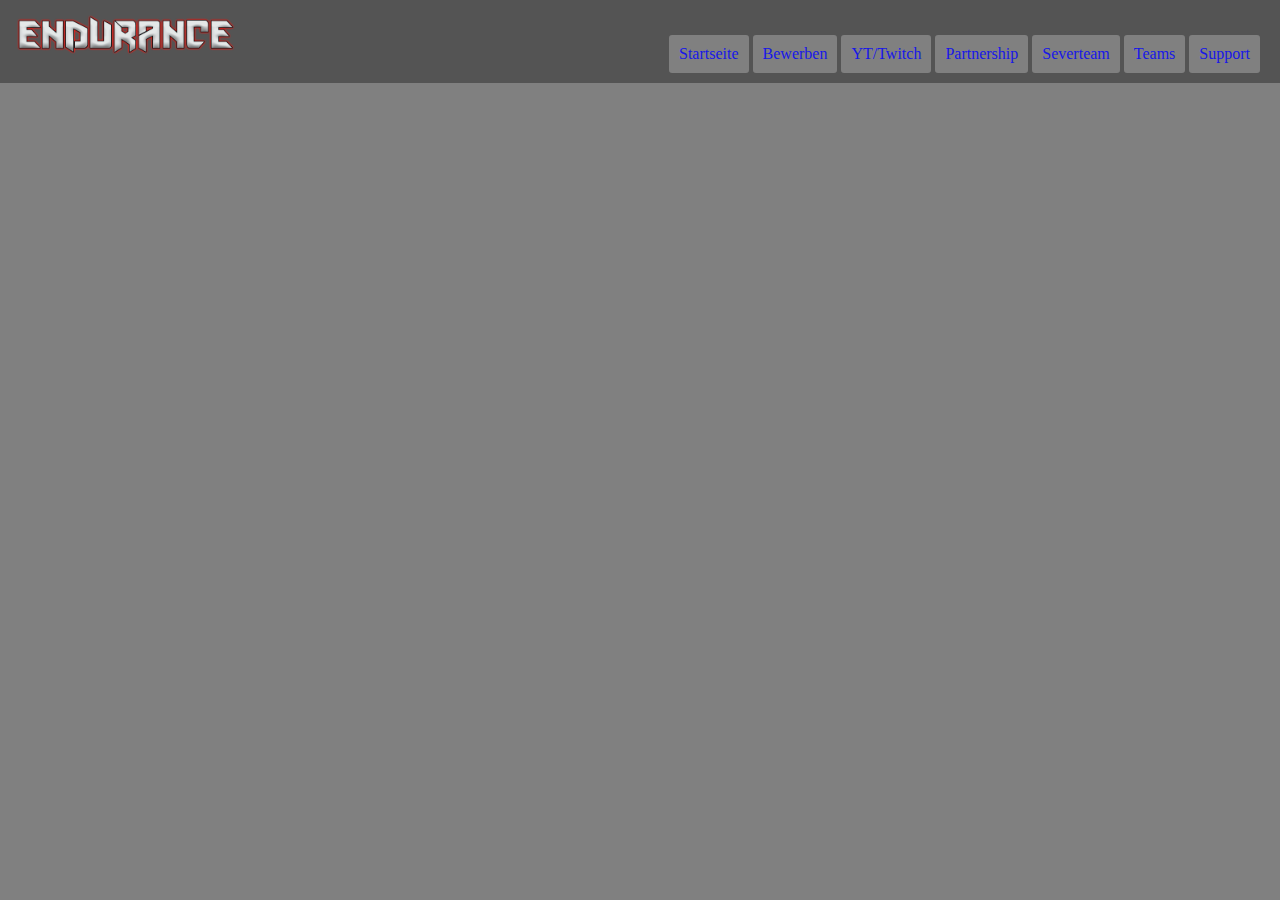
==== commit e830b64e: "." ====
--- a/bewerben.html
+++ b/bewerben.html
@@ -22,6 +22,7 @@
             <a class="aktiv" href="social_media.html">YT/Twitch</a>  
             <a class="aktiv" href="partnership.html">Partnership</a>           
             <a class="aktiv" href="team.html">Severteam</a>
+            <a class="aktiv" href="main-team.html">Teams</a>
             <a class="aktiv" href="support.html">Support</a>
         </div>
     </div> 
--- a/style.css
+++ b/style.css
@@ -1,14 +1,15 @@
 body{
     background-color: gray;
-    margin: auto;  
-
-
+    margin: auto;
 }
 html, body{
     max-width: 100%;
     overflow-x: hidden;
     height: auto!important;
 }
+.wrapper         {width:80%;height:100%;margin:0 auto;background:#CCC}
+.h_iframe .ratio {width:100%;height:auto;}
+.h_iframe iframe {top:0;left:0;width:100%; height:100%;}
 * {
     margin: 0;
     padding: 0;
@@ -21,13 +22,14 @@
 #Background{
     padding-top: 700px;
     background-image: url(lol.jpg);
-    height: 100%;
+    height: 200px;
     background-attachment: fixed;
     background-position: center;
     background-repeat: no-repeat;
     background-size: cover;
 }
 .Überschrift{
+    z-index: 1;
     display: inline-block;
     background-color: rgb(75, 75, 75);
     opacity: 82%;
@@ -78,7 +80,22 @@
 #d{
     margin-top: 5%;
 }
-#Startseite_Intro_Video{
-    margin-top: 100px;
-    margin-left: 100px;
-}+#video-wrapper {
+    position: relative;
+    width: 100%;
+    max-width: 100%;
+    height: 0;
+    padding: 56.25% 0 0 0; /* 100%/16*9 = 56.25% = Aspect ratio 16:9 */
+    overflow: hidden;
+    border: 0;
+  }
+  
+#video-wrapper video {
+    z-index: 0;
+    position: absolute;
+    width: 50%;
+    height: 50%;
+    top: 0;
+    left: 0;
+    
+  }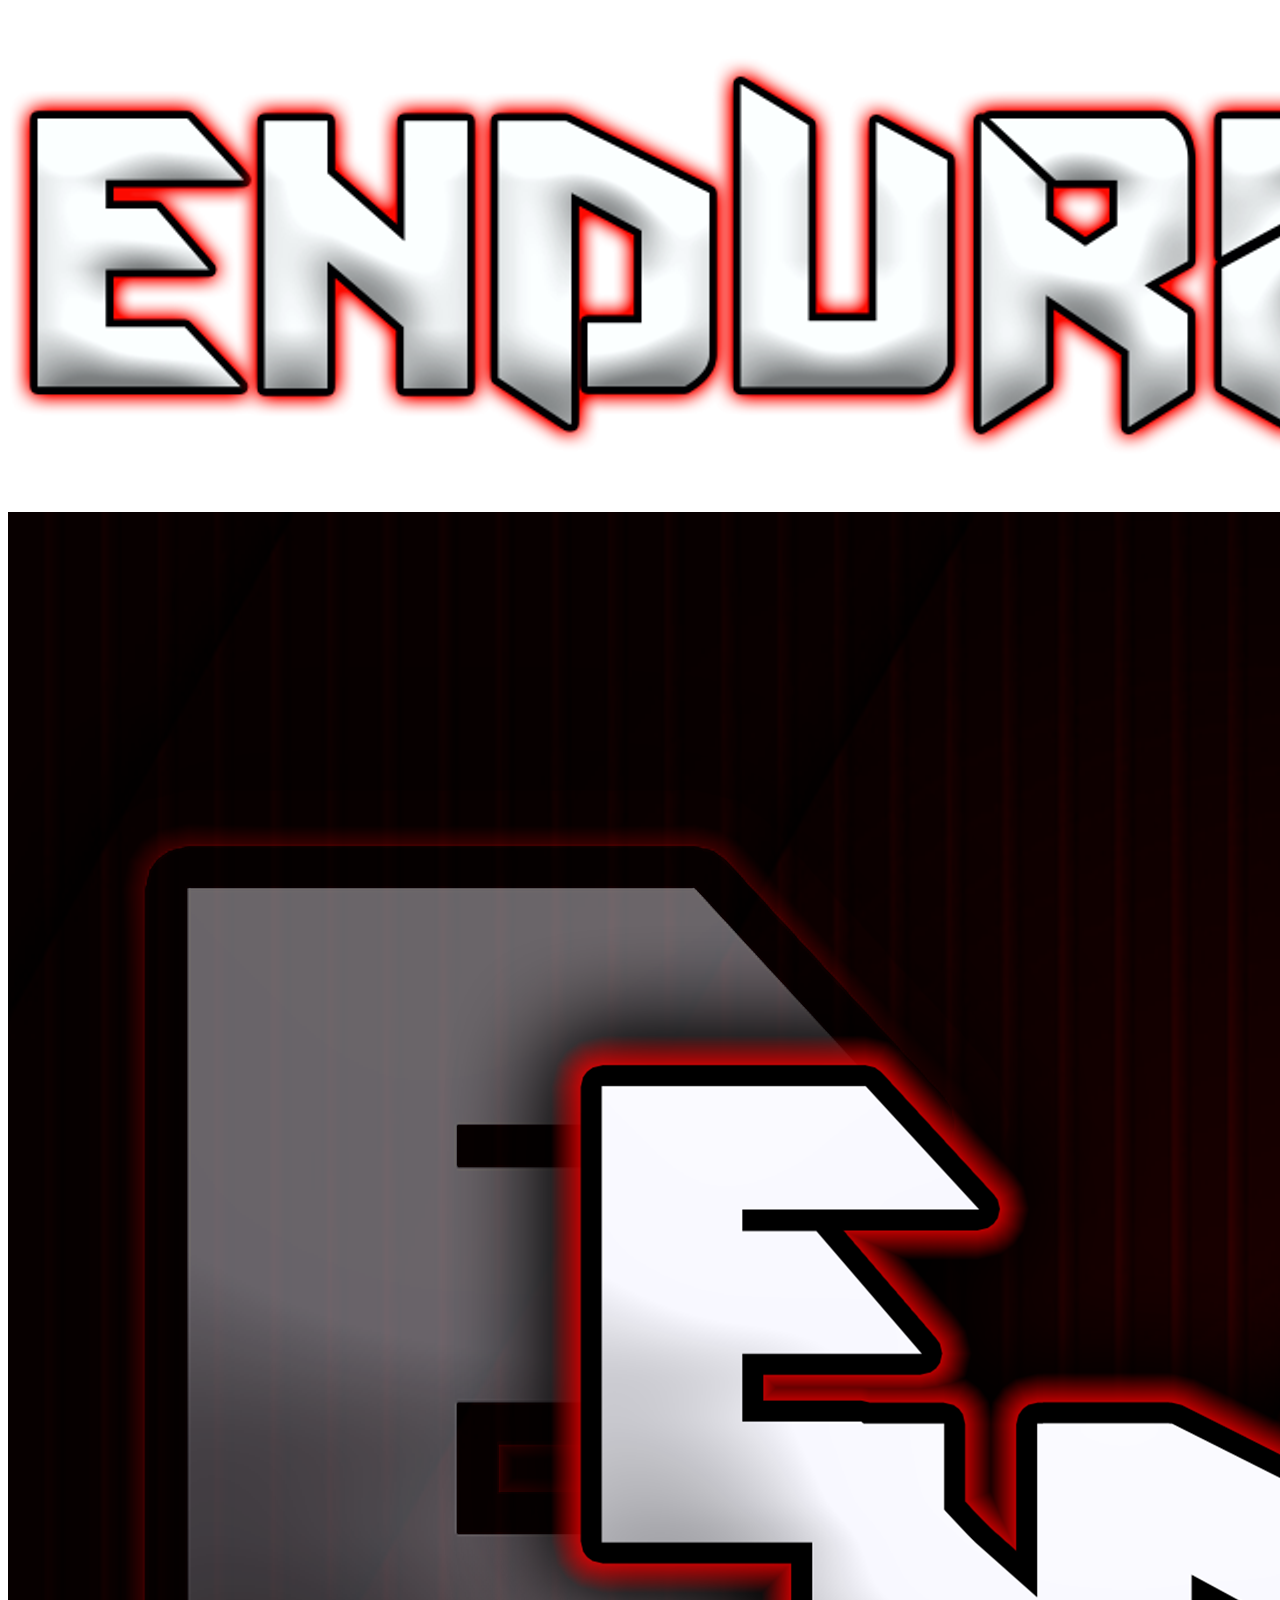
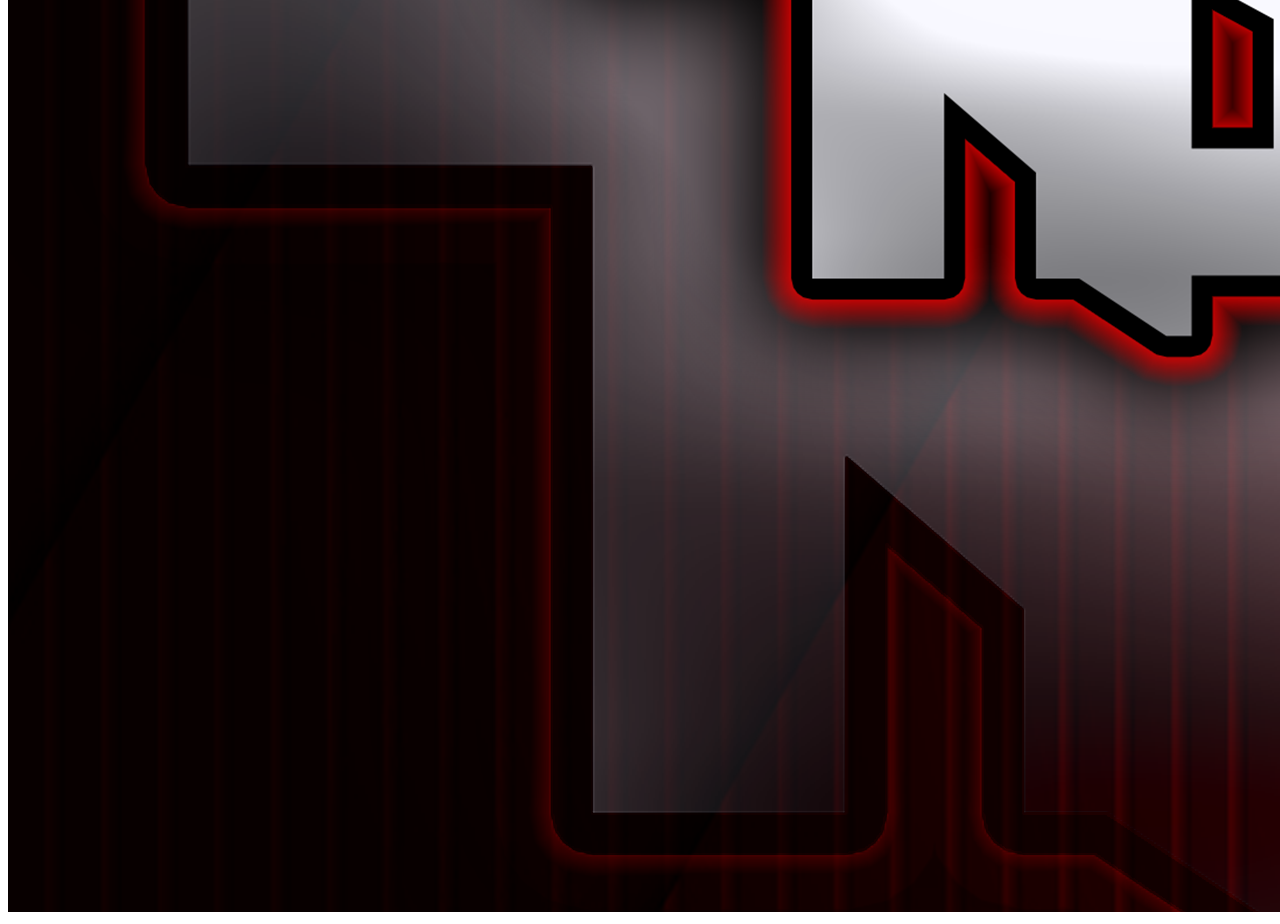
==== commit c388b507: "." ====
--- a/bewerben.html
+++ b/bewerben.html
@@ -1,30 +1,21 @@
 <!DOCTYPE html>
-<head lang="de">
-        <link rel="stylesheet" href="style.css">
-        <link rel="icon" href="end2000.png">
-        <title>Endurance eSports</title>
-        <meta charset="UTF-8">
-        <meta name="keywords" content="Gaming, eSport, Mulitgaming, Endurance">
-        <meta name="description" content="Eine Website für Endurance eSport">
-        <meta name="author" content="Tom-Luca Westendorf">
-        <meta name="robots" content="index, follow">
-        <meta name="revisit-after" content="4 month">
-        <meta name="viewport" content="width=device-width, height=device-height, initial-scale=1.0, minimum-scale=1.0">
-        <meta name="google-site-verification" content="vKFxPmnvUQjN7nFaa2XfNOfIGDs4jjRXb7hC9IjEDGo" />
+<html lang="de">
+<head>
+    <meta charset="UTF-8">
+    <meta http-equiv="X-UA-Compatible" content="IE=edge">
+    <meta name="viewport" content="width=device-width, initial-scale=1.0">
+    <meta name="keywords" content="Esports, Endurance, Gaming, LoL, Rainbow Six Siege, Valorant, CS:GO">
+    <meta name="description" content="Die Webseite von Endurance Esports">
+    <meta name="author" content="Tom-Luca Westendorf">
+    <meta name="robots" content="index, follow">
+    <meta name="revisit-after" content="4 month">
+    <meta name="viewport" content="width=device-width, height=device-height, initial-scale=1.0, minimum-scale=1.0">
+    <title>Endurance Esports Bewerben</title>
 </head>
 <body>
-    <div class="Überschrift">
-        <a href="index.html"><img id="EnduranceÜberschrift" src="Endurance_2.png" alt="Endurance eSports"></a>
-
-        <div id="Nav">
-            <a class="aktiv" href="index.html">Startseite</a>
-            <a class="aktiv" href="bewerben.html">Bewerben</a>
-            <a class="aktiv" href="social_media.html">YT/Twitch</a>  
-            <a class="aktiv" href="partnership.html">Partnership</a>           
-            <a class="aktiv" href="team.html">Severteam</a>
-            <a class="aktiv" href="main-team.html">Teams</a>
-            <a class="aktiv" href="support.html">Support</a>
-        </div>
-    </div> 
-    <p id="d"></p>
-</body>+    <section class="Navleiste">
+        <nav>
+            <a href=""><img src="Endurance_Logo.png" alt="Endurance"></a>
+            <img src="end2000.png" alt="Endurance logo"></a>
+        </nav>
+    </section>